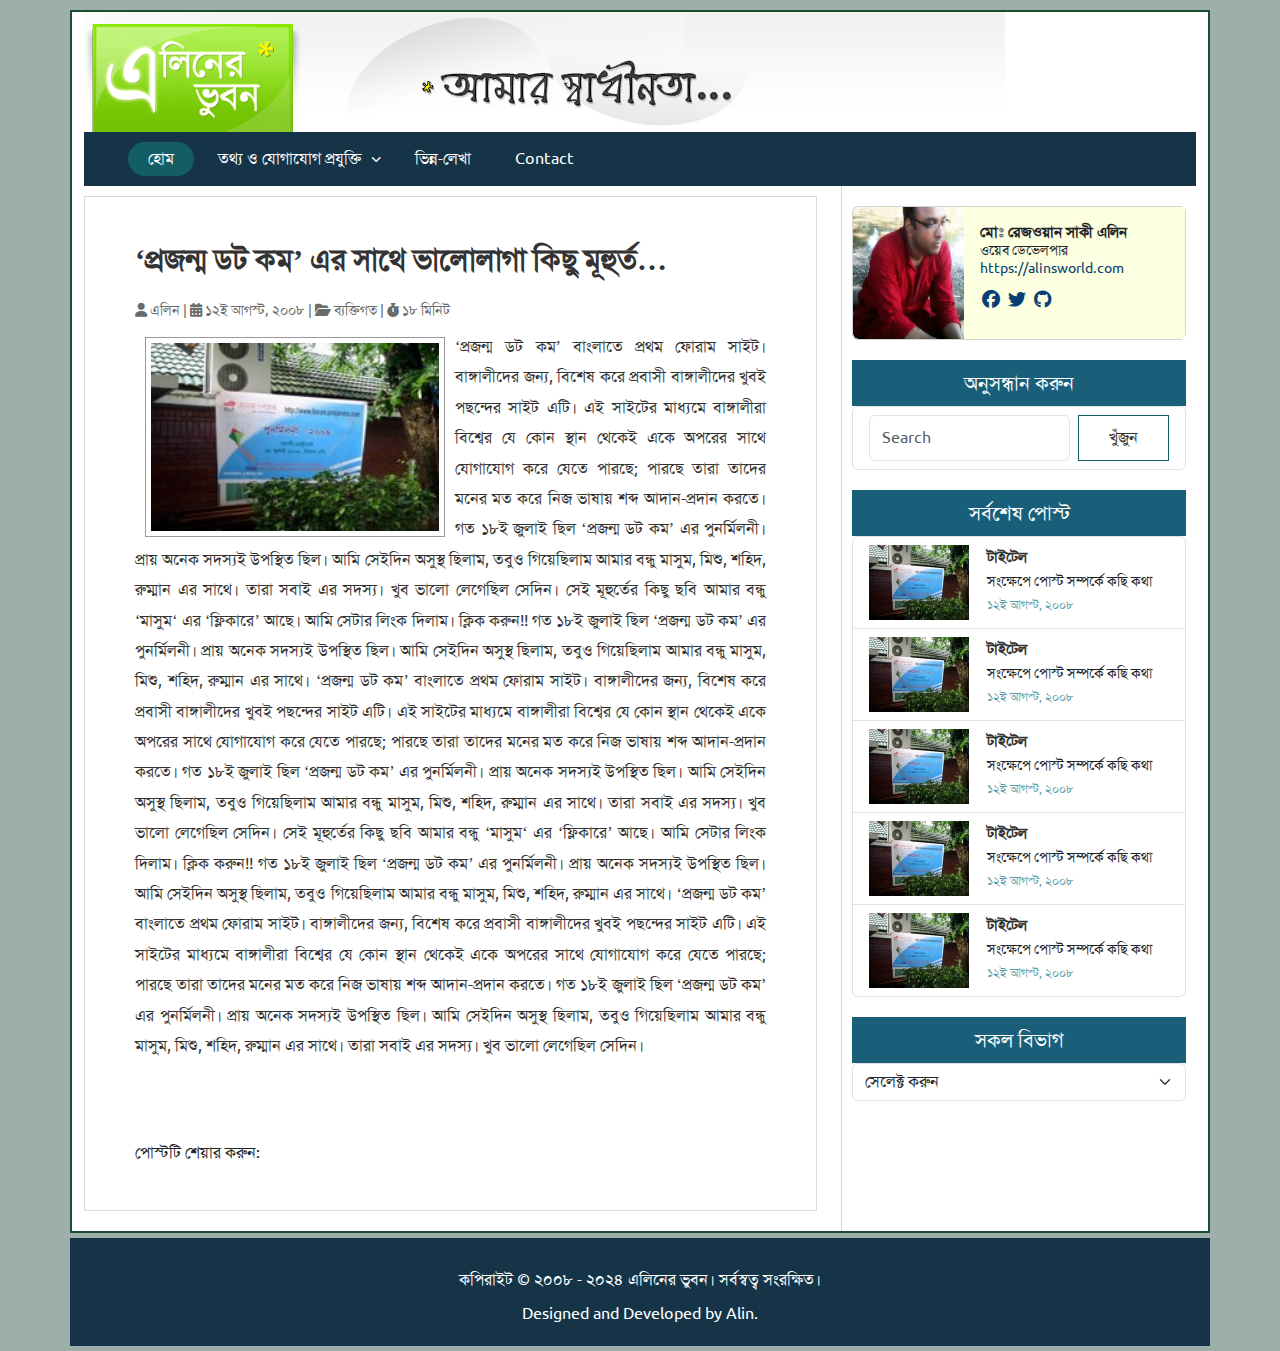
==== single_post.html @ 88b896e2 "modify read me file" ====
<!DOCTYPE html>
<html lang="en">

<head>
    <meta charset="UTF-8">
    <meta name="viewport" content="width=device-width, initial-scale=1.0">
    <!-- Meta Tag SEO -->
    <meta content=', Alinervubon Blog, HTML Template' name='keywords' />
    <meta name="description" content="Alinervubon Blog | Bootstrap HTML Template">
    <!-- fontawesome-free-6.5.2-web -->
    <link rel="stylesheet" href="assets/css/fontawesome.min.css">
    <!-- icommon for icon -->
    <link rel="stylesheet" href="assets/icomoon/style.css">
    <!-- Bootstrap v5.3.3 -->
    <link rel="stylesheet" href="assets/css/bootstrap.min.css">
    <!-- Style CSS -->
    <link rel="stylesheet" href="assets/css/style.css">
    <!-- favicon -->
    <link rel="shortcut icon" href="assets/images/banner_fabicon/favicon_blog/favicon.ico">
    <!-- <link rel="icon" type="image/gif" href="assets/images/banner_fabicon/favicon_blog/animated_favicon1.gif"> -->
    <!-- Title -->
    <title>Alinervubon Blog | HTML Template</title>

    <!-- Bootstrap Template Name : Alinervubon Blog
    Template Designer : Md. Rezwan Saki Alin
    Designer URL : http://www.alinsworld.com -->
</head>

<body>

    <!-- Go to top -->
    <div class="scroll-top-wrapper">
        <img src="assets/images/up.png" alt="go_to_up">
    </div>
    <!-- /Go to top -->

    <!-- full site container excluding footer part start here -->
    <div id="page" class="container">

        <!-- top area start here -->
        <div class="top-area">
            <div class="container">
                <div class="row">
                    <div class="col-xl-12">
                        <div class="banner">
                            <img src="assets/images/banner_fabicon/banner.png" alt="Alinervubon-blog-banner">
                        </div>
                    </div>
                </div>
            </div>
        </div>
        <!-- top area end here -->

        <!-- header area start here -->
        <header class="header-area">
            <div class="container">
                <div class="row">
                    <div class="col-xl-12">

                        <!-- navigation menu bar start here -->
                        <div class="site-navbar" role="banner">

                            <!-- Mobile Sidebar Menu Display Start Here -->
                            <div class="site-mobile-menu">
                                <div class="site-mobile-menu-header">
                                    <div class="site-mobile-menu-close mt-3">
                                        <!-- <span class="icon-close2 js-menu-toggle"></span> -->
                                        <span class="js-menu-toggle">
                                            <i class="fa-solid fa-xmark"></i>
                                        </span>
                                    </div>
                                </div>
                                <div class="site-mobile-menu-body"></div>
                            </div>
                            <!-- Mobile Sidebar Menu Display End Here -->

                            <div class="site-navbar" role="banner">
                                <div class="container">
                                    <div class="row align-items-center">
                                        <!-- Navigation Menu Start Here -->
                                        <div class="col-12 col-md-10 d-none d-xl-block">
                                            <nav class="site-navigation position-relative text-left" role="navigation">
                                                <ul class="site-menu js-clone-nav mr-auto d-none d-lg-block">
                                                    <li class="active"><a href="index.html"><span>হোম</span></a></li>
                                                    <li class="has-children">
                                                        <a href="about.html"><span>তথ্য ও যোগাযোগ প্রযুক্তি</span></a>
                                                        <ul class="dropdown arrow-top">
                                                            <li><a href="#">Menu One</a></li>
                                                            <li><a href="#">Menu Two</a></li>
                                                            <li class="has-children">
                                                                <a href="#">Dropdown</a>
                                                                <ul class="dropdown">
                                                                    <li><a href="#">Menu One</a></li>
                                                                    <li><a href="#">Menu Two</a></li>
                                                                    <li><a href="#">Menu Three</a></li>
                                                                    <li><a href="#">Menu Four</a></li>
                                                                </ul>
                                                            </li>
                                                        </ul>
                                                    </li>
                                                    <li><a href="about.html"><span>ভিন্ন-লেখা</span></a></li>
                                                    <li><a href="contact.html"><span>Contact</span></a></li>
                                                </ul>
                                            </nav>
                                        </div>
                                        <!-- Navigation Menu End Here -->

                                        <!-- Mobile Menu Button Start Here -->
                                        <div class="d-inline-block d-xl-none ml-md-0 mr-auto py-3"
                                            style="position: relative; top: 3px;">
                                            <a href="#" class="site-menu-toggle js-menu-toggle text-white">
                                                <!-- <span class="icon-menu h3"></span> -->
                                                <span class="h3">
                                                    <i class="fa-solid fa-bars"></i>
                                                </span>
                                            </a>
                                        </div>
                                        <!-- Mobile Menu Button End Here -->
                                    </div>
                                </div>
                            </div>

                        </div>
                        <!-- navigation menu bar end here -->

                    </div>
                </div>
            </div>
        </header>
        <!-- header area end here -->

        <!-- body part start here -->
        <div class="body-part">
            <div class="container">
                <div class="row">
                    <!-- left side start here -->
                    <div class="col-12 col-sm-12 col-md-8 col-xl-8">
                        <!-- post part start here -->
                        <div class="post-wrapper">

                            <!-- single post start here -->
                            <div class="single-post">

                                <div class="post-title">
                                    <a href="#">‘প্রজন্ম ডট কম’ এর সাথে ভালোলাগা কিছু মূহুর্ত…</a>
                                </div>
                                <div class="post-info">
                                    <i class="fa-solid fa-user"></i> এলিন | <i class="fa-solid fa-calendar-days"></i>
                                    ১২ই আগস্ট, ২০০৮ | <i class="fa-solid fa-folder-open"></i> ব্যক্তিগত | <i
                                        class="fa-solid fa-stopwatch"></i> ১৮ মিনিট
                                </div>
                                <div class="post-feature-image">
                                    <img class="img-fluid" src="assets/images/post_feature_image/post_feature_image.jpg"
                                        alt="">
                                </div>
                                <div class="post-description">
                                    ‘প্রজন্ম ডট কম’ বাংলাতে প্রথম ফোরাম সাইট। বাঙ্গালীদের জন্য, বিশেষ করে প্রবাসী
                                    বাঙ্গালীদের খুবই পছন্দের সাইট এটি। এই সাইটের মাধ্যমে বাঙ্গালীরা বিশ্বের যে কোন স্থান
                                    থেকেই একে অপরের সাথে যোগাযোগ করে যেতে পারছে; পারছে তারা তাদের মনের মত করে নিজ ভাষায়
                                    শব্দ আদান-প্রদান করতে।
                                    গত ১৮ই জুলাই ছিল ‘প্রজন্ম ডট কম’ এর পুনর্মিলনী। প্রায় অনেক সদস্যই উপস্থিত ছিল। আমি
                                    সেইদিন অসুস্থ ছিলাম, তবুও গিয়েছিলাম আমার বন্ধু মাসুম, মিশু, শহিদ, রুম্মান এর সাথে।
                                    তারা সবাই এর সদস্য। খুব ভালো লেগেছিল সেদিন।
                                    সেই মূহুর্তের কিছু ছবি আমার বন্ধু ‘মাসুম‘ এর ‘ফ্লিকারে’ আছে। আমি সেটার লিংক দিলাম।
                                    ক্লিক করুন!!

                                    গত ১৮ই জুলাই ছিল ‘প্রজন্ম ডট কম’ এর পুনর্মিলনী। প্রায় অনেক সদস্যই উপস্থিত ছিল। আমি
                                    সেইদিন অসুস্থ ছিলাম, তবুও গিয়েছিলাম আমার বন্ধু মাসুম, মিশু, শহিদ, রুম্মান এর সাথে।

                                    ‘প্রজন্ম ডট কম’ বাংলাতে প্রথম ফোরাম সাইট। বাঙ্গালীদের জন্য, বিশেষ করে প্রবাসী
                                    বাঙ্গালীদের খুবই পছন্দের সাইট এটি। এই সাইটের মাধ্যমে বাঙ্গালীরা বিশ্বের যে কোন স্থান
                                    থেকেই একে অপরের সাথে যোগাযোগ করে যেতে পারছে; পারছে তারা তাদের মনের মত করে নিজ ভাষায়
                                    শব্দ আদান-প্রদান করতে।
                                    গত ১৮ই জুলাই ছিল ‘প্রজন্ম ডট কম’ এর পুনর্মিলনী। প্রায় অনেক সদস্যই উপস্থিত ছিল। আমি
                                    সেইদিন অসুস্থ ছিলাম, তবুও গিয়েছিলাম আমার বন্ধু মাসুম, মিশু, শহিদ, রুম্মান এর সাথে।
                                    তারা সবাই এর সদস্য। খুব ভালো লেগেছিল সেদিন।
                                    সেই মূহুর্তের কিছু ছবি আমার বন্ধু ‘মাসুম‘ এর ‘ফ্লিকারে’ আছে। আমি সেটার লিংক দিলাম।
                                    ক্লিক করুন!!

                                    গত ১৮ই জুলাই ছিল ‘প্রজন্ম ডট কম’ এর পুনর্মিলনী। প্রায় অনেক সদস্যই উপস্থিত ছিল। আমি
                                    সেইদিন অসুস্থ ছিলাম, তবুও গিয়েছিলাম আমার বন্ধু মাসুম, মিশু, শহিদ, রুম্মান এর সাথে।

                                    ‘প্রজন্ম ডট কম’ বাংলাতে প্রথম ফোরাম সাইট। বাঙ্গালীদের জন্য, বিশেষ করে প্রবাসী
                                    বাঙ্গালীদের খুবই পছন্দের সাইট এটি। এই সাইটের মাধ্যমে বাঙ্গালীরা বিশ্বের যে কোন স্থান
                                    থেকেই একে অপরের সাথে যোগাযোগ করে যেতে পারছে; পারছে তারা তাদের মনের মত করে নিজ ভাষায়
                                    শব্দ আদান-প্রদান করতে।
                                    গত ১৮ই জুলাই ছিল ‘প্রজন্ম ডট কম’ এর পুনর্মিলনী। প্রায় অনেক সদস্যই উপস্থিত ছিল। আমি
                                    সেইদিন অসুস্থ ছিলাম, তবুও গিয়েছিলাম আমার বন্ধু মাসুম, মিশু, শহিদ, রুম্মান এর সাথে।
                                    তারা সবাই এর সদস্য। খুব ভালো লেগেছিল সেদিন।
                                </div>

                                <div class="post-share">
                                    <div>পোস্টটি শেয়ার করুন:</div>
                                </div>


                            </div>
                            <!-- single post end here -->

                        </div>
                        <!-- post part end here -->
                    </div>
                    <!-- left side end here -->

                    <!-- right side start here -->
                    <div class="d-none d-sm-none d-md-block col-xl-4 col-sm-4">
                        <!-- right sidebar part start here -->
                        <div class="right-sidebar-wrapper">
                            <!-- Profile Card - single widget start here -->
                            <div class="widget-wrapper">
                                <div class="card mb-3" style="max-width: 540px;">
                                    <div class="row g-0">
                                        <div class="col-md-4">
                                            <img src="assets/images/Alin.jpg"
                                                class="img-fluid rounded-start profile-card-image" alt="profile-card">
                                        </div>
                                        <div class="col-md-8">
                                            <div class="card-body profile-card-body">
                                                <h5 class="card-title profile-card-title">মোঃ রেজওয়ান সাকী এলিন</h5>
                                                <div class="card-text profile-card-desc">ওয়েব ডেভেলপার <br>
                                                    <a href="https://alinsworld.com/">https://alinsworld.com</a>
                                                </div>
                                                <div class="profile-card-social-icons">
                                                    <a href="https://www.facebook.com/rezwan.alin/"><i
                                                            class="fa-brands fa-facebook"></i></a>
                                                    <a href="https://twitter.com/rezwansaki"><i
                                                            class="fa-brands fa-twitter"></i></a>
                                                    <a href="https://github.com/rezwansaki"><i
                                                            class="fa-brands fa-github"></i></a>
                                                </div>
                                            </div>
                                        </div>
                                    </div>
                                </div>
                            </div>
                            <!-- Profile Card - single widget end here -->

                            <!-- Search - single widget start here -->
                            <div class="widget-wrapper">
                                <div class="widget-title">অনুসন্ধান করুন</div>
                                <ol class="list-group">
                                    <!-- single widget last post start here -->
                                    <li class="list-group-item d-flex justify-content-between align-items-start">
                                        <form class="d-flex">
                                            <input class="form-control me-2" type="search" placeholder="Search"
                                                aria-label="Search">
                                            <button class="search-button btn btn-outline-success"
                                                type="submit">খুঁজুন</button>
                                        </form>
                                    </li>
                                    <!-- single widget last post end here -->
                                </ol>
                            </div>
                            <!-- Search - single widget end here -->

                            <!-- single widget start here -->
                            <div class="widget-wrapper">
                                <div class="widget-title">সর্বশেষ পোস্ট</div>
                                <ol class="list-group">
                                    <!-- single widget last post start here -->
                                    <li class="list-group-item d-flex justify-content-between align-items-start">
                                        <div class="widget-post-image">
                                            <img src="/assets/images/post_feature_image/post_feature_image.jpg"
                                                width="80px">
                                        </div>
                                        <div class="ms-2 me-auto">
                                            <div class="widget-post-title"><a href="#">টাইটেল</a></div>
                                            <div class="widget-post-summary">সংক্ষেপে পোস্ট সম্পর্কে কছি কথা</div>
                                            <div class="widget-post-date">১২ই আগস্ট, ২০০৮</div>
                                        </div>
                                    </li>
                                    <!-- single widget last post end here -->

                                    <!-- single widget last post start here -->
                                    <li class="list-group-item d-flex justify-content-between align-items-start">
                                        <div class="widget-post-image">
                                            <img src="/assets/images/post_feature_image/post_feature_image.jpg"
                                                width="80px">
                                        </div>
                                        <div class="ms-2 me-auto">
                                            <div class="widget-post-title"><a href="#">টাইটেল</a></div>
                                            <div class="widget-post-summary">সংক্ষেপে পোস্ট সম্পর্কে কছি কথা</div>
                                            <div class="widget-post-date">১২ই আগস্ট, ২০০৮</div>
                                        </div>
                                    </li>
                                    <!-- single widget last post end here -->

                                    <!-- single widget last post start here -->
                                    <li class="list-group-item d-flex justify-content-between align-items-start">
                                        <div class="widget-post-image">
                                            <img src="/assets/images/post_feature_image/post_feature_image.jpg"
                                                width="80px">
                                        </div>
                                        <div class="ms-2 me-auto">
                                            <div class="widget-post-title"><a href="#">টাইটেল</a></div>
                                            <div class="widget-post-summary">সংক্ষেপে পোস্ট সম্পর্কে কছি কথা</div>
                                            <div class="widget-post-date">১২ই আগস্ট, ২০০৮</div>
                                        </div>
                                    </li>
                                    <!-- single widget last post end here -->

                                    <!-- single widget last post start here -->
                                    <li class="list-group-item d-flex justify-content-between align-items-start">
                                        <div class="widget-post-image">
                                            <img src="/assets/images/post_feature_image/post_feature_image.jpg"
                                                width="80px">
                                        </div>
                                        <div class="ms-2 me-auto">
                                            <div class="widget-post-title"><a href="#">টাইটেল</a></div>
                                            <div class="widget-post-summary">সংক্ষেপে পোস্ট সম্পর্কে কছি কথা</div>
                                            <div class="widget-post-date">১২ই আগস্ট, ২০০৮</div>
                                        </div>
                                    </li>
                                    <!-- single widget last post end here -->

                                    <!-- single widget last post start here -->
                                    <li class="list-group-item d-flex justify-content-between align-items-start">
                                        <div class="widget-post-image">
                                            <img src="/assets/images/post_feature_image/post_feature_image.jpg"
                                                width="80px">
                                        </div>
                                        <div class="ms-2 me-auto">
                                            <div class="widget-post-title"><a href="#">টাইটেল</a></div>
                                            <div class="widget-post-summary">সংক্ষেপে পোস্ট সম্পর্কে কছি কথা</div>
                                            <div class="widget-post-date">১২ই আগস্ট, ২০০৮</div>
                                        </div>
                                    </li>
                                    <!-- single widget last post end here -->

                                </ol>
                            </div>
                            <!-- single widget end here -->

                            <!-- single widget start here -->
                            <div class="widget-wrapper">
                                <div class="widget-title">সকল বিভাগ</div>
                                <ol class="list-group">
                                    <select class="form-select" aria-label="Default select example">
                                        <option selected>সেলেক্ট করুন</option>
                                        <option value="1">ব্যক্তিগত</option>
                                        <option value="2">কম্পিউটার</option>
                                        <option value="3">অন্যান্য</option>
                                    </select>
                                </ol>
                            </div>
                            <!-- single widget end here -->
                        </div>
                        <!-- right sidebar part end here -->
                    </div>
                    <!-- right side end here -->
                </div>
            </div>
        </div>
        <!-- body part end here -->

    </div>
    <!-- full site container excluding footer part end here -->


    <!-- footer area start here -->
    <footer>
        <div class="container footer-area">
            <div class="row">
                <div class="col-12 col-xl-12">
                    <div class="copyright-info">
                        কপিরাইট © ২০০৮ - ২০২৪ এলিনের ভুবন। সর্বস্বত্ব সংরক্ষিত।
                    </div>
                    <div class="developer-info">
                        Designed and Developed by Alin.
                    </div>
                </div>
            </div>
        </div>
    </footer>
    <!-- footer area end here -->




    <!-- ================================= JS ================================== -->

    <!-- jquery-1.12.4.min.js - best and stable version -->
    <!-- <script src="assets/js/jquery.min.js"></script> -->
    <script src="assets/js/jquery-3.3.1.min.js"></script>
    <!-- Popper JS -->
    <script src="assets/js/popper.min.js"></script>
    <!-- Bootstrap v5.3.3 (mobile sidebar menu not work properly)-->
    <!-- <script src="assets/js/bootstrap.min.js"></script> -->
    <!-- Bootstrap v4.3 -->
    <script src="assets/js/bootstrap.min.js"></script>
    <!-- JQuery Sticky for Sidebar Menu -->
    <script src="assets/js/jquery.sticky.js"></script>
    <!-- Main JS -->
    <script src="assets/js/main.js"></script>
</body>

</html>
---- assets/icomoon/style.css ----
@font-face {
  font-family: 'icomoon';
  src:  url('fonts/icomoon.eot?10si43');
  src:  url('fonts/icomoon.eot?10si43#iefix') format('embedded-opentype'),
    url('fonts/icomoon.ttf?10si43') format('truetype'),
    url('fonts/icomoon.woff?10si43') format('woff'),
    url('fonts/icomoon.svg?10si43#icomoon') format('svg');
  font-weight: normal;
  font-style: normal;
}

[class^="icon-"], [class*=" icon-"] {
  /* use !important to prevent issues with browser extensions that change fonts */
  font-family: 'icomoon' !important;
  speak: none;
  font-style: normal;
  font-weight: normal;
  font-variant: normal;
  text-transform: none;
  line-height: 1;

  /* Better Font Rendering =========== */
  -webkit-font-smoothing: antialiased;
  -moz-osx-font-smoothing: grayscale;
}

.icon-asterisk:before {
  content: "\f069";
}
.icon-plus:before {
  content: "\f067";
}
.icon-question:before {
  content: "\f128";
}
.icon-minus:before {
  content: "\f068";
}
.icon-glass:before {
  content: "\f000";
}
.icon-music:before {
  content: "\f001";
}
.icon-search:before {
  content: "\f002";
}
.icon-envelope-o:before {
  content: "\f003";
}
.icon-heart:before {
  content: "\f004";
}
.icon-star:before {
  content: "\f005";
}
.icon-star-o:before {
  content: "\f006";
}
.icon-user:before {
  content: "\f007";
}
.icon-film:before {
  content: "\f008";
}
.icon-th-large:before {
  content: "\f009";
}
.icon-th:before {
  content: "\f00a";
}
.icon-th-list:before {
  content: "\f00b";
}
.icon-check:before {
  content: "\f00c";
}
.icon-close:before {
  content: "\f00d";
}
.icon-remove:before {
  content: "\f00d";
}
.icon-times:before {
  content: "\f00d";
}
.icon-search-plus:before {
  content: "\f00e";
}
.icon-search-minus:before {
  content: "\f010";
}
.icon-power-off:before {
  content: "\f011";
}
.icon-signal:before {
  content: "\f012";
}
.icon-cog:before {
  content: "\f013";
}
.icon-gear:before {
  content: "\f013";
}
.icon-trash-o:before {
  content: "\f014";
}
.icon-home:before {
  content: "\f015";
}
.icon-file-o:before {
  content: "\f016";
}
.icon-clock-o:before {
  content: "\f017";
}
.icon-road:before {
  content: "\f018";
}
.icon-download:before {
  content: "\f019";
}
.icon-arrow-circle-o-down:before {
  content: "\f01a";
}
.icon-arrow-circle-o-up:before {
  content: "\f01b";
}
.icon-inbox:before {
  content: "\f01c";
}
.icon-play-circle-o:before {
  content: "\f01d";
}
.icon-repeat:before {
  content: "\f01e";
}
.icon-rotate-right:before {
  content: "\f01e";
}
.icon-refresh:before {
  content: "\f021";
}
.icon-list-alt:before {
  content: "\f022";
}
.icon-lock:before {
  content: "\f023";
}
.icon-flag:before {
  content: "\f024";
}
.icon-headphones:before {
  content: "\f025";
}
.icon-volume-off:before {
  content: "\f026";
}
.icon-volume-down:before {
  content: "\f027";
}
.icon-volume-up:before {
  content: "\f028";
}
.icon-qrcode:before {
  content: "\f029";
}
.icon-barcode:before {
  content: "\f02a";
}
.icon-tag:before {
  content: "\f02b";
}
.icon-tags:before {
  content: "\f02c";
}
.icon-book:before {
  content: "\f02d";
}
.icon-bookmark:before {
  content: "\f02e";
}
.icon-print:before {
  content: "\f02f";
}
.icon-camera:before {
  content: "\f030";
}
.icon-font:before {
  content: "\f031";
}
.icon-bold:before {
  content: "\f032";
}
.icon-italic:before {
  content: "\f033";
}
.icon-text-height:before {
  content: "\f034";
}
.icon-text-width:before {
  content: "\f035";
}
.icon-align-left:before {
  content: "\f036";
}
.icon-align-center:before {
  content: "\f037";
}
.icon-align-right:before {
  content: "\f038";
}
.icon-align-justify:before {
  content: "\f039";
}
.icon-list:before {
  content: "\f03a";
}
.icon-dedent:before {
  content: "\f03b";
}
.icon-outdent:before {
  content: "\f03b";
}
.icon-indent:before {
  content: "\f03c";
}
.icon-video-camera:before {
  content: "\f03d";
}
.icon-image:before {
  content: "\f03e";
}
.icon-photo:before {
  content: "\f03e";
}
.icon-picture-o:before {
  content: "\f03e";
}
.icon-pencil:before {
  content: "\f040";
}
.icon-map-marker:before {
  content: "\f041";
}
.icon-adjust:before {
  content: "\f042";
}
.icon-tint:before {
  content: "\f043";
}
.icon-edit:before {
  content: "\f044";
}
.icon-pencil-square-o:before {
  content: "\f044";
}
.icon-share-square-o:before {
  content: "\f045";
}
.icon-check-square-o:before {
  content: "\f046";
}
.icon-arrows:before {
  content: "\f047";
}
.icon-step-backward:before {
  content: "\f048";
}
.icon-fast-backward:before {
  content: "\f049";
}
.icon-backward:before {
  content: "\f04a";
}
.icon-play:before {
  content: "\f04b";
}
.icon-pause:before {
  content: "\f04c";
}
.icon-stop:before {
  content: "\f04d";
}
.icon-forward:before {
  content: "\f04e";
}
.icon-fast-forward:before {
  content: "\f050";
}
.icon-step-forward:before {
  content: "\f051";
}
.icon-eject:before {
  content: "\f052";
}
.icon-chevron-left:before {
  content: "\f053";
}
.icon-chevron-right:before {
  content: "\f054";
}
.icon-plus-circle:before {
  content: "\f055";
}
.icon-minus-circle:before {
  content: "\f056";
}
.icon-times-circle:before {
  content: "\f057";
}
.icon-check-circle:before {
  content: "\f058";
}
.icon-question-circle:before {
  content: "\f059";
}
.icon-info-circle:before {
  content: "\f05a";
}
.icon-crosshairs:before {
  content: "\f05b";
}
.icon-times-circle-o:before {
  content: "\f05c";
}
.icon-check-circle-o:before {
  content: "\f05d";
}
.icon-ban:before {
  content: "\f05e";
}
.icon-arrow-left:before {
  content: "\f060";
}
.icon-arrow-right:before {
  content: "\f061";
}
.icon-arrow-up:before {
  content: "\f062";
}
.icon-arrow-down:before {
  content: "\f063";
}
.icon-mail-forward:before {
  content: "\f064";
}
.icon-share:before {
  content: "\f064";
}
.icon-expand:before {
  content: "\f065";
}
.icon-compress:before {
  content: "\f066";
}
.icon-exclamation-circle:before {
  content: "\f06a";
}
.icon-gift:before {
  content: "\f06b";
}
.icon-leaf:before {
  content: "\f06c";
}
.icon-fire:before {
  content: "\f06d";
}
.icon-eye:before {
  content: "\f06e";
}
.icon-eye-slash:before {
  content: "\f070";
}
.icon-exclamation-triangle:before {
  content: "\f071";
}
.icon-warning:before {
  content: "\f071";
}
.icon-plane:before {
  content: "\f072";
}
.icon-calendar:before {
  content: "\f073";
}
.icon-random:before {
  content: "\f074";
}
.icon-comment:before {
  content: "\f075";
}
.icon-magnet:before {
  content: "\f076";
}
.icon-chevron-up:before {
  content: "\f077";
}
.icon-chevron-down:before {
  content: "\f078";
}
.icon-retweet:before {
  content: "\f079";
}
.icon-shopping-cart:before {
  content: "\f07a";
}
.icon-folder:before {
  content: "\f07b";
}
.icon-folder-open:before {
  content: "\f07c";
}
.icon-arrows-v:before {
  content: "\f07d";
}
.icon-arrows-h:before {
  content: "\f07e";
}
.icon-bar-chart:before {
  content: "\f080";
}
.icon-bar-chart-o:before {
  content: "\f080";
}
.icon-twitter-square:before {
  content: "\f081";
}
.icon-facebook-square:before {
  content: "\f082";
}
.icon-camera-retro:before {
  content: "\f083";
}
.icon-key:before {
  content: "\f084";
}
.icon-cogs:before {
  content: "\f085";
}
.icon-gears:before {
  content: "\f085";
}
.icon-comments:before {
  content: "\f086";
}
.icon-thumbs-o-up:before {
  content: "\f087";
}
.icon-thumbs-o-down:before {
  content: "\f088";
}
.icon-star-half:before {
  content: "\f089";
}
.icon-heart-o:before {
  content: "\f08a";
}
.icon-sign-out:before {
  content: "\f08b";
}
.icon-linkedin-square:before {
  content: "\f08c";
}
.icon-thumb-tack:before {
  content: "\f08d";
}
.icon-external-link:before {
  content: "\f08e";
}
.icon-sign-in:before {
  content: "\f090";
}
.icon-trophy:before {
  content: "\f091";
}
.icon-github-square:before {
  content: "\f092";
}
.icon-upload:before {
  content: "\f093";
}
.icon-lemon-o:before {
  content: "\f094";
}
.icon-phone:before {
  content: "\f095";
}
.icon-square-o:before {
  content: "\f096";
}
.icon-bookmark-o:before {
  content: "\f097";
}
.icon-phone-square:before {
  content: "\f098";
}
.icon-twitter:before {
  content: "\f099";
}
.icon-facebook:before {
  content: "\f09a";
}
.icon-facebook-f:before {
  content: "\f09a";
}
.icon-github:before {
  content: "\f09b";
}
.icon-unlock:before {
  content: "\f09c";
}
.icon-credit-card:before {
  content: "\f09d";
}
.icon-feed:before {
  content: "\f09e";
}
.icon-rss:before {
  content: "\f09e";
}
.icon-hdd-o:before {
  content: "\f0a0";
}
.icon-bullhorn:before {
  content: "\f0a1";
}
.icon-bell-o:before {
  content: "\f0a2";
}
.icon-certificate:before {
  content: "\f0a3";
}
.icon-hand-o-right:before {
  content: "\f0a4";
}
.icon-hand-o-left:before {
  content: "\f0a5";
}
.icon-hand-o-up:before {
  content: "\f0a6";
}
.icon-hand-o-down:before {
  content: "\f0a7";
}
.icon-arrow-circle-left:before {
  content: "\f0a8";
}
.icon-arrow-circle-right:before {
  content: "\f0a9";
}
.icon-arrow-circle-up:before {
  content: "\f0aa";
}
.icon-arrow-circle-down:before {
  content: "\f0ab";
}
.icon-globe:before {
  content: "\f0ac";
}
.icon-wrench:before {
  content: "\f0ad";
}
.icon-tasks:before {
  content: "\f0ae";
}
.icon-filter:before {
  content: "\f0b0";
}
.icon-briefcase:before {
  content: "\f0b1";
}
.icon-arrows-alt:before {
  content: "\f0b2";
}
.icon-group:before {
  content: "\f0c0";
}
.icon-users:before {
  content: "\f0c0";
}
.icon-chain:before {
  content: "\f0c1";
}
.icon-link:before {
  content: "\f0c1";
}
.icon-cloud:before {
  content: "\f0c2";
}
.icon-flask:before {
  content: "\f0c3";
}
.icon-cut:before {
  content: "\f0c4";
}
.icon-scissors:before {
  content: "\f0c4";
}
.icon-copy:before {
  content: "\f0c5";
}
.icon-files-o:before {
  content: "\f0c5";
}
.icon-paperclip:before {
  content: "\f0c6";
}
.icon-floppy-o:before {
  content: "\f0c7";
}
.icon-save:before {
  content: "\f0c7";
}
.icon-square:before {
  content: "\f0c8";
}
.icon-bars:before {
  content: "\f0c9";
}
.icon-navicon:before {
  content: "\f0c9";
}
.icon-reorder:before {
  content: "\f0c9";
}
.icon-list-ul:before {
  content: "\f0ca";
}
.icon-list-ol:before {
  content: "\f0cb";
}
.icon-strikethrough:before {
  content: "\f0cc";
}
.icon-underline:before {
  content: "\f0cd";
}
.icon-table:before {
  content: "\f0ce";
}
.icon-magic:before {
  content: "\f0d0";
}
.icon-truck:before {
  content: "\f0d1";
}
.icon-pinterest:before {
  content: "\f0d2";
}
.icon-pinterest-square:before {
  content: "\f0d3";
}
.icon-google-plus-square:before {
  content: "\f0d4";
}
.icon-google-plus:before {
  content: "\f0d5";
}
.icon-money:before {
  content: "\f0d6";
}
.icon-caret-down:before {
  content: "\f0d7";
}
.icon-caret-up:before {
  content: "\f0d8";
}
.icon-caret-left:before {
  content: "\f0d9";
}
.icon-caret-right:before {
  content: "\f0da";
}
.icon-columns:before {
  content: "\f0db";
}
.icon-sort:before {
  content: "\f0dc";
}
.icon-unsorted:before {
  content: "\f0dc";
}
.icon-sort-desc:before {
  content: "\f0dd";
}
.icon-sort-down:before {
  content: "\f0dd";
}
.icon-sort-asc:before {
  content: "\f0de";
}
.icon-sort-up:before {
  content: "\f0de";
}
.icon-envelope:before {
  content: "\f0e0";
}
.icon-linkedin:before {
  content: "\f0e1";
}
.icon-rotate-left:before {
  content: "\f0e2";
}
.icon-undo:before {
  content: "\f0e2";
}
.icon-gavel:before {
  content: "\f0e3";
}
.icon-legal:before {
  content: "\f0e3";
}
.icon-dashboard:before {
  content: "\f0e4";
}
.icon-tachometer:before {
  content: "\f0e4";
}
.icon-comment-o:before {
  content: "\f0e5";
}
.icon-comments-o:before {
  content: "\f0e6";
}
.icon-bolt:before {
  content: "\f0e7";
}
.icon-flash:before {
  content: "\f0e7";
}
.icon-sitemap:before {
  content: "\f0e8";
}
.icon-umbrella:before {
  content: "\f0e9";
}
.icon-clipboard:before {
  content: "\f0ea";
}
.icon-paste:before {
  content: "\f0ea";
}
.icon-lightbulb-o:before {
  content: "\f0eb";
}
.icon-exchange:before {
  content: "\f0ec";
}
.icon-cloud-download:before {
  content: "\f0ed";
}
.icon-cloud-upload:before {
  content: "\f0ee";
}
.icon-user-md:before {
  content: "\f0f0";
}
.icon-stethoscope:before {
  content: "\f0f1";
}
.icon-suitcase:before {
  content: "\f0f2";
}
.icon-bell:before {
  content: "\f0f3";
}
.icon-coffee:before {
  content: "\f0f4";
}
.icon-cutlery:before {
  content: "\f0f5";
}
.icon-file-text-o:before {
  content: "\f0f6";
}
.icon-building-o:before {
  content: "\f0f7";
}
.icon-hospital-o:before {
  content: "\f0f8";
}
.icon-ambulance:before {
  content: "\f0f9";
}
.icon-medkit:before {
  content: "\f0fa";
}
.icon-fighter-jet:before {
  content: "\f0fb";
}
.icon-beer:before {
  content: "\f0fc";
}
.icon-h-square:before {
  content: "\f0fd";
}
.icon-plus-square:before {
  content: "\f0fe";
}
.icon-angle-double-left:before {
  content: "\f100";
}
.icon-angle-double-right:before {
  content: "\f101";
}
.icon-angle-double-up:before {
  content: "\f102";
}
.icon-angle-double-down:before {
  content: "\f103";
}
.icon-angle-left:before {
  content: "\f104";
}
.icon-angle-right:before {
  content: "\f105";
}
.icon-angle-up:before {
  content: "\f106";
}
.icon-angle-down:before {
  content: "\f107";
}
.icon-desktop:before {
  content: "\f108";
}
.icon-laptop:before {
  content: "\f109";
}
.icon-tablet:before {
  content: "\f10a";
}
.icon-mobile:before {
  content: "\f10b";
}
.icon-mobile-phone:before {
  content: "\f10b";
}
.icon-circle-o:before {
  content: "\f10c";
}
.icon-quote-left:before {
  content: "\f10d";
}
.icon-quote-right:before {
  content: "\f10e";
}
.icon-spinner:before {
  content: "\f110";
}
.icon-circle:before {
  content: "\f111";
}
.icon-mail-reply:before {
  content: "\f112";
}
.icon-reply:before {
  content: "\f112";
}
.icon-github-alt:before {
  content: "\f113";
}
.icon-folder-o:before {
  content: "\f114";
}
.icon-folder-open-o:before {
  content: "\f115";
}
.icon-smile-o:before {
  content: "\f118";
}
.icon-frown-o:before {
  content: "\f119";
}
.icon-meh-o:before {
  content: "\f11a";
}
.icon-gamepad:before {
  content: "\f11b";
}
.icon-keyboard-o:before {
  content: "\f11c";
}
.icon-flag-o:before {
  content: "\f11d";
}
.icon-flag-checkered:before {
  content: "\f11e";
}
.icon-terminal:before {
  content: "\f120";
}
.icon-code:before {
  content: "\f121";
}
.icon-mail-reply-all:before {
  content: "\f122";
}
.icon-reply-all:before {
  content: "\f122";
}
.icon-star-half-empty:before {
  content: "\f123";
}
.icon-star-half-full:before {
  content: "\f123";
}
.icon-star-half-o:before {
  content: "\f123";
}
.icon-location-arrow:before {
  content: "\f124";
}
.icon-crop:before {
  content: "\f125";
}
.icon-code-fork:before {
  content: "\f126";
}
.icon-chain-broken:before {
  content: "\f127";
}
.icon-unlink:before {
  content: "\f127";
}
.icon-info:before {
  content: "\f129";
}
.icon-exclamation:before {
  content: "\f12a";
}
.icon-superscript:before {
  content: "\f12b";
}
.icon-subscript:before {
  content: "\f12c";
}
.icon-eraser:before {
  content: "\f12d";
}
.icon-puzzle-piece:before {
  content: "\f12e";
}
.icon-microphone:before {
  content: "\f130";
}
.icon-microphone-slash:before {
  content: "\f131";
}
.icon-shield:before {
  content: "\f132";
}
.icon-calendar-o:before {
  content: "\f133";
}
.icon-fire-extinguisher:before {
  content: "\f134";
}
.icon-rocket:before {
  content: "\f135";
}
.icon-maxcdn:before {
  content: "\f136";
}
.icon-chevron-circle-left:before {
  content: "\f137";
}
.icon-chevron-circle-right:before {
  content: "\f138";
}
.icon-chevron-circle-up:before {
  content: "\f139";
}
.icon-chevron-circle-down:before {
  content: "\f13a";
}
.icon-html5:before {
  content: "\f13b";
}
.icon-css3:before {
  content: "\f13c";
}
.icon-anchor:before {
  content: "\f13d";
}
.icon-unlock-alt:before {
  content: "\f13e";
}
.icon-bullseye:before {
  content: "\f140";
}
.icon-ellipsis-h:before {
  content: "\f141";
}
.icon-ellipsis-v:before {
  content: "\f142";
}
.icon-rss-square:before {
  content: "\f143";
}
.icon-play-circle:before {
  content: "\f144";
}
.icon-ticket:before {
  content: "\f145";
}
.icon-minus-square:before {
  content: "\f146";
}
.icon-minus-square-o:before {
  content: "\f147";
}
.icon-level-up:before {
  content: "\f148";
}
.icon-level-down:before {
  content: "\f149";
}
.icon-check-square:before {
  content: "\f14a";
}
.icon-pencil-square:before {
  content: "\f14b";
}
.icon-external-link-square:before {
  content: "\f14c";
}
.icon-share-square:before {
  content: "\f14d";
}
.icon-compass:before {
  content: "\f14e";
}
.icon-caret-square-o-down:before {
  content: "\f150";
}
.icon-toggle-down:before {
  content: "\f150";
}
.icon-caret-square-o-up:before {
  content: "\f151";
}
.icon-toggle-up:before {
  content: "\f151";
}
.icon-caret-square-o-right:before {
  content: "\f152";
}
.icon-toggle-right:before {
  content: "\f152";
}
.icon-eur:before {
  content: "\f153";
}
.icon-euro:before {
  content: "\f153";
}
.icon-gbp:before {
  content: "\f154";
}
.icon-dollar:before {
  content: "\f155";
}
.icon-usd:before {
  content: "\f155";
}
.icon-inr:before {
  content: "\f156";
}
.icon-rupee:before {
  content: "\f156";
}
.icon-cny:before {
  content: "\f157";
}
.icon-jpy:before {
  content: "\f157";
}
.icon-rmb:before {
  content: "\f157";
}
.icon-yen:before {
  content: "\f157";
}
.icon-rouble:before {
  content: "\f158";
}
.icon-rub:before {
  content: "\f158";
}
.icon-ruble:before {
  content: "\f158";
}
.icon-krw:before {
  content: "\f159";
}
.icon-won:before {
  content: "\f159";
}
.icon-bitcoin:before {
  content: "\f15a";
}
.icon-btc:before {
  content: "\f15a";
}
.icon-file:before {
  content: "\f15b";
}
.icon-file-text:before {
  content: "\f15c";
}
.icon-sort-alpha-asc:before {
  content: "\f15d";
}
.icon-sort-alpha-desc:before {
  content: "\f15e";
}
.icon-sort-amount-asc:before {
  content: "\f160";
}
.icon-sort-amount-desc:before {
  content: "\f161";
}
.icon-sort-numeric-asc:before {
  content: "\f162";
}
.icon-sort-numeric-desc:before {
  content: "\f163";
}
.icon-thumbs-up:before {
  content: "\f164";
}
.icon-thumbs-down:before {
  content: "\f165";
}
.icon-youtube-square:before {
  content: "\f166";
}
.icon-youtube:before {
  content: "\f167";
}
.icon-xing:before {
  content: "\f168";
}
.icon-xing-square:before {
  content: "\f169";
}
.icon-youtube-play:before {
  content: "\f16a";
}
.icon-dropbox:before {
  content: "\f16b";
}
.icon-stack-overflow:before {
  content: "\f16c";
}
.icon-instagram:before {
  content: "\f16d";
}
.icon-flickr:before {
  content: "\f16e";
}
.icon-adn:before {
  content: "\f170";
}
.icon-bitbucket:before {
  content: "\f171";
}
.icon-bitbucket-square:before {
  content: "\f172";
}
.icon-tumblr:before {
  content: "\f173";
}
.icon-tumblr-square:before {
  content: "\f174";
}
.icon-long-arrow-down:before {
  content: "\f175";
}
.icon-long-arrow-up:before {
  content: "\f176";
}
.icon-long-arrow-left:before {
  content: "\f177";
}
.icon-long-arrow-right:before {
  content: "\f178";
}
.icon-apple:before {
  content: "\f179";
}
.icon-windows:before {
  content: "\f17a";
}
.icon-android:before {
  content: "\f17b";
}
.icon-linux:before {
  content: "\f17c";
}
.icon-dribbble:before {
  content: "\f17d";
}
.icon-skype:before {
  content: "\f17e";
}
.icon-foursquare:before {
  content: "\f180";
}
.icon-trello:before {
  content: "\f181";
}
.icon-female:before {
  content: "\f182";
}
.icon-male:before {
  content: "\f183";
}
.icon-gittip:before {
  content: "\f184";
}
.icon-gratipay:before {
  content: "\f184";
}
.icon-sun-o:before {
  content: "\f185";
}
.icon-moon-o:before {
  content: "\f186";
}
.icon-archive:before {
  content: "\f187";
}
.icon-bug:before {
  content: "\f188";
}
.icon-vk:before {
  content: "\f189";
}
.icon-weibo:before {
  content: "\f18a";
}
.icon-renren:before {
  content: "\f18b";
}
.icon-pagelines:before {
  content: "\f18c";
}
.icon-stack-exchange:before {
  content: "\f18d";
}
.icon-arrow-circle-o-right:before {
  content: "\f18e";
}
.icon-arrow-circle-o-left:before {
  content: "\f190";
}
.icon-caret-square-o-left:before {
  content: "\f191";
}
.icon-toggle-left:before {
  content: "\f191";
}
.icon-dot-circle-o:before {
  content: "\f192";
}
.icon-wheelchair:before {
  content: "\f193";
}
.icon-vimeo-square:before {
  content: "\f194";
}
.icon-try:before {
  content: "\f195";
}
.icon-turkish-lira:before {
  content: "\f195";
}
.icon-plus-square-o:before {
  content: "\f196";
}
.icon-space-shuttle:before {
  content: "\f197";
}
.icon-slack:before {
  content: "\f198";
}
.icon-envelope-square:before {
  content: "\f199";
}
.icon-wordpress:before {
  content: "\f19a";
}
.icon-openid:before {
  content: "\f19b";
}
.icon-bank:before {
  content: "\f19c";
}
.icon-institution:before {
  content: "\f19c";
}
.icon-university:before {
  content: "\f19c";
}
.icon-graduation-cap:before {
  content: "\f19d";
}
.icon-mortar-board:before {
  content: "\f19d";
}
.icon-yahoo:before {
  content: "\f19e";
}
.icon-google:before {
  content: "\f1a0";
}
.icon-reddit:before {
  content: "\f1a1";
}
.icon-reddit-square:before {
  content: "\f1a2";
}
.icon-stumbleupon-circle:before {
  content: "\f1a3";
}
.icon-stumbleupon:before {
  content: "\f1a4";
}
.icon-delicious:before {
  content: "\f1a5";
}
.icon-digg:before {
  content: "\f1a6";
}
.icon-pied-piper-pp:before {
  content: "\f1a7";
}
.icon-pied-piper-alt:before {
  content: "\f1a8";
}
.icon-drupal:before {
  content: "\f1a9";
}
.icon-joomla:before {
  content: "\f1aa";
}
.icon-language:before {
  content: "\f1ab";
}
.icon-fax:before {
  content: "\f1ac";
}
.icon-building:before {
  content: "\f1ad";
}
.icon-child:before {
  content: "\f1ae";
}
.icon-paw:before {
  content: "\f1b0";
}
.icon-spoon:before {
  content: "\f1b1";
}
.icon-cube:before {
  content: "\f1b2";
}
.icon-cubes:before {
  content: "\f1b3";
}
.icon-behance:before {
  content: "\f1b4";
}
.icon-behance-square:before {
  content: "\f1b5";
}
.icon-steam:before {
  content: "\f1b6";
}
.icon-steam-square:before {
  content: "\f1b7";
}
.icon-recycle:before {
  content: "\f1b8";
}
.icon-automobile:before {
  content: "\f1b9";
}
.icon-car:before {
  content: "\f1b9";
}
.icon-cab:before {
  content: "\f1ba";
}
.icon-taxi:before {
  content: "\f1ba";
}
.icon-tree:before {
  content: "\f1bb";
}
.icon-spotify:before {
  content: "\f1bc";
}
.icon-deviantart:before {
  content: "\f1bd";
}
.icon-soundcloud:before {
  content: "\f1be";
}
.icon-database:before {
  content: "\f1c0";
}
.icon-file-pdf-o:before {
  content: "\f1c1";
}
.icon-file-word-o:before {
  content: "\f1c2";
}
.icon-file-excel-o:before {
  content: "\f1c3";
}
.icon-file-powerpoint-o:before {
  content: "\f1c4";
}
.icon-file-image-o:before {
  content: "\f1c5";
}
.icon-file-photo-o:before {
  content: "\f1c5";
}
.icon-file-picture-o:before {
  content: "\f1c5";
}
.icon-file-archive-o:before {
  content: "\f1c6";
}
.icon-file-zip-o:before {
  content: "\f1c6";
}
.icon-file-audio-o:before {
  content: "\f1c7";
}
.icon-file-sound-o:before {
  content: "\f1c7";
}
.icon-file-movie-o:before {
  content: "\f1c8";
}
.icon-file-video-o:before {
  content: "\f1c8";
}
.icon-file-code-o:before {
  content: "\f1c9";
}
.icon-vine:before {
  content: "\f1ca";
}
.icon-codepen:before {
  content: "\f1cb";
}
.icon-jsfiddle:before {
  content: "\f1cc";
}
.icon-life-bouy:before {
  content: "\f1cd";
}
.icon-life-buoy:before {
  content: "\f1cd";
}
.icon-life-ring:before {
  content: "\f1cd";
}
.icon-life-saver:before {
  content: "\f1cd";
}
.icon-support:before {
  content: "\f1cd";
}
.icon-circle-o-notch:before {
  content: "\f1ce";
}
.icon-ra:before {
  content: "\f1d0";
}
.icon-rebel:before {
  content: "\f1d0";
}
.icon-resistance:before {
  content: "\f1d0";
}
.icon-empire:before {
  content: "\f1d1";
}
.icon-ge:before {
  content: "\f1d1";
}
.icon-git-square:before {
  content: "\f1d2";
}
.icon-git:before {
  content: "\f1d3";
}
.icon-hacker-news:before {
  content: "\f1d4";
}
.icon-y-combinator-square:before {
  content: "\f1d4";
}
.icon-yc-square:before {
  content: "\f1d4";
}
.icon-tencent-weibo:before {
  content: "\f1d5";
}
.icon-qq:before {
  content: "\f1d6";
}
.icon-wechat:before {
  content: "\f1d7";
}
.icon-weixin:before {
  content: "\f1d7";
}
.icon-paper-plane:before {
  content: "\f1d8";
}
.icon-send:before {
  content: "\f1d8";
}
.icon-paper-plane-o:before {
  content: "\f1d9";
}
.icon-send-o:before {
  content: "\f1d9";
}
.icon-history:before {
  content: "\f1da";
}
.icon-circle-thin:before {
  content: "\f1db";
}
.icon-header:before {
  content: "\f1dc";
}
.icon-paragraph:before {
  content: "\f1dd";
}
.icon-sliders:before {
  content: "\f1de";
}
.icon-share-alt:before {
  content: "\f1e0";
}
.icon-share-alt-square:before {
  content: "\f1e1";
}
.icon-bomb:before {
  content: "\f1e2";
}
.icon-futbol-o:before {
  content: "\f1e3";
}
.icon-soccer-ball-o:before {
  content: "\f1e3";
}
.icon-tty:before {
  content: "\f1e4";
}
.icon-binoculars:before {
  content: "\f1e5";
}
.icon-plug:before {
  content: "\f1e6";
}
.icon-slideshare:before {
  content: "\f1e7";
}
.icon-twitch:before {
  content: "\f1e8";
}
.icon-yelp:before {
  content: "\f1e9";
}
.icon-newspaper-o:before {
  content: "\f1ea";
}
.icon-wifi:before {
  content: "\f1eb";
}
.icon-calculator:before {
  content: "\f1ec";
}
.icon-paypal:before {
  content: "\f1ed";
}
.icon-google-wallet:before {
  content: "\f1ee";
}
.icon-cc-visa:before {
  content: "\f1f0";
}
.icon-cc-mastercard:before {
  content: "\f1f1";
}
.icon-cc-discover:before {
  content: "\f1f2";
}
.icon-cc-amex:before {
  content: "\f1f3";
}
.icon-cc-paypal:before {
  content: "\f1f4";
}
.icon-cc-stripe:before {
  content: "\f1f5";
}
.icon-bell-slash:before {
  content: "\f1f6";
}
.icon-bell-slash-o:before {
  content: "\f1f7";
}
.icon-trash:before {
  content: "\f1f8";
}
.icon-copyright:before {
  content: "\f1f9";
}
.icon-at:before {
  content: "\f1fa";
}
.icon-eyedropper:before {
  content: "\f1fb";
}
.icon-paint-brush:before {
  content: "\f1fc";
}
.icon-birthday-cake:before {
  content: "\f1fd";
}
.icon-area-chart:before {
  content: "\f1fe";
}
.icon-pie-chart:before {
  content: "\f200";
}
.icon-line-chart:before {
  content: "\f201";
}
.icon-lastfm:before {
  content: "\f202";
}
.icon-lastfm-square:before {
  content: "\f203";
}
.icon-toggle-off:before {
  content: "\f204";
}
.icon-toggle-on:before {
  content: "\f205";
}
.icon-bicycle:before {
  content: "\f206";
}
.icon-bus:before {
  content: "\f207";
}
.icon-ioxhost:before {
  content: "\f208";
}
.icon-angellist:before {
  content: "\f209";
}
.icon-cc:before {
  content: "\f20a";
}
.icon-ils:before {
  content: "\f20b";
}
.icon-shekel:before {
  content: "\f20b";
}
.icon-sheqel:before {
  content: "\f20b";
}
.icon-meanpath:before {
  content: "\f20c";
}
.icon-buysellads:before {
  content: "\f20d";
}
.icon-connectdevelop:before {
  content: "\f20e";
}
.icon-dashcube:before {
  content: "\f210";
}
.icon-forumbee:before {
  content: "\f211";
}
.icon-leanpub:before {
  content: "\f212";
}
.icon-sellsy:before {
  content: "\f213";
}
.icon-shirtsinbulk:before {
  content: "\f214";
}
.icon-simplybuilt:before {
  content: "\f215";
}
.icon-skyatlas:before {
  content: "\f216";
}
.icon-cart-plus:before {
  content: "\f217";
}
.icon-cart-arrow-down:before {
  content: "\f218";
}
.icon-diamond:before {
  content: "\f219";
}
.icon-ship:before {
  content: "\f21a";
}
.icon-user-secret:before {
  content: "\f21b";
}
.icon-motorcycle:before {
  content: "\f21c";
}
.icon-street-view:before {
  content: "\f21d";
}
.icon-heartbeat:before {
  content: "\f21e";
}
.icon-venus:before {
  content: "\f221";
}
.icon-mars:before {
  content: "\f222";
}
.icon-mercury:before {
  content: "\f223";
}
.icon-intersex:before {
  content: "\f224";
}
.icon-transgender:before {
  content: "\f224";
}
.icon-transgender-alt:before {
  content: "\f225";
}
.icon-venus-double:before {
  content: "\f226";
}
.icon-mars-double:before {
  content: "\f227";
}
.icon-venus-mars:before {
  content: "\f228";
}
.icon-mars-stroke:before {
  content: "\f229";
}
.icon-mars-stroke-v:before {
  content: "\f22a";
}
.icon-mars-stroke-h:before {
  content: "\f22b";
}
.icon-neuter:before {
  content: "\f22c";
}
.icon-genderless:before {
  content: "\f22d";
}
.icon-facebook-official:before {
  content: "\f230";
}
.icon-pinterest-p:before {
  content: "\f231";
}
.icon-whatsapp:before {
  content: "\f232";
}
.icon-server:before {
  content: "\f233";
}
.icon-user-plus:before {
  content: "\f234";
}
.icon-user-times:before {
  content: "\f235";
}
.icon-bed:before {
  content: "\f236";
}
.icon-hotel:before {
  content: "\f236";
}
.icon-viacoin:before {
  content: "\f237";
}
.icon-train:before {
  content: "\f238";
}
.icon-subway:before {
  content: "\f239";
}
.icon-medium:before {
  content: "\f23a";
}
.icon-y-combinator:before {
  content: "\f23b";
}
.icon-yc:before {
  content: "\f23b";
}
.icon-optin-monster:before {
  content: "\f23c";
}
.icon-opencart:before {
  content: "\f23d";
}
.icon-expeditedssl:before {
  content: "\f23e";
}
.icon-battery:before {
  content: "\f240";
}
.icon-battery-4:before {
  content: "\f240";
}
.icon-battery-full:before {
  content: "\f240";
}
.icon-battery-3:before {
  content: "\f241";
}
.icon-battery-three-quarters:before {
  content: "\f241";
}
.icon-battery-2:before {
  content: "\f242";
}
.icon-battery-half:before {
  content: "\f242";
}
.icon-battery-1:before {
  content: "\f243";
}
.icon-battery-quarter:before {
  content: "\f243";
}
.icon-battery-0:before {
  content: "\f244";
}
.icon-battery-empty:before {
  content: "\f244";
}
.icon-mouse-pointer:before {
  content: "\f245";
}
.icon-i-cursor:before {
  content: "\f246";
}
.icon-object-group:before {
  content: "\f247";
}
.icon-object-ungroup:before {
  content: "\f248";
}
.icon-sticky-note:before {
  content: "\f249";
}
.icon-sticky-note-o:before {
  content: "\f24a";
}
.icon-cc-jcb:before {
  content: "\f24b";
}
.icon-cc-diners-club:before {
  content: "\f24c";
}
.icon-clone:before {
  content: "\f24d";
}
.icon-balance-scale:before {
  content: "\f24e";
}
.icon-hourglass-o:before {
  content: "\f250";
}
.icon-hourglass-1:before {
  content: "\f251";
}
.icon-hourglass-start:before {
  content: "\f251";
}
.icon-hourglass-2:before {
  content: "\f252";
}
.icon-hourglass-half:before {
  content: "\f252";
}
.icon-hourglass-3:before {
  content: "\f253";
}
.icon-hourglass-end:before {
  content: "\f253";
}
.icon-hourglass:before {
  content: "\f254";
}
.icon-hand-grab-o:before {
  content: "\f255";
}
.icon-hand-rock-o:before {
  content: "\f255";
}
.icon-hand-paper-o:before {
  content: "\f256";
}
.icon-hand-stop-o:before {
  content: "\f256";
}
.icon-hand-scissors-o:before {
  content: "\f257";
}
.icon-hand-lizard-o:before {
  content: "\f258";
}
.icon-hand-spock-o:before {
  content: "\f259";
}
.icon-hand-pointer-o:before {
  content: "\f25a";
}
.icon-hand-peace-o:before {
  content: "\f25b";
}
.icon-trademark:before {
  content: "\f25c";
}
.icon-registered:before {
  content: "\f25d";
}
.icon-creative-commons:before {
  content: "\f25e";
}
.icon-gg:before {
  content: "\f260";
}
.icon-gg-circle:before {
  content: "\f261";
}
.icon-tripadvisor:before {
  content: "\f262";
}
.icon-odnoklassniki:before {
  content: "\f263";
}
.icon-odnoklassniki-square:before {
  content: "\f264";
}
.icon-get-pocket:before {
  content: "\f265";
}
.icon-wikipedia-w:before {
  content: "\f266";
}
.icon-safari:before {
  content: "\f267";
}
.icon-chrome:before {
  content: "\f268";
}
.icon-firefox:before {
  content: "\f269";
}
.icon-opera:before {
  content: "\f26a";
}
.icon-internet-explorer:before {
  content: "\f26b";
}
.icon-television:before {
  content: "\f26c";
}
.icon-tv:before {
  content: "\f26c";
}
.icon-contao:before {
  content: "\f26d";
}
.icon-500px:before {
  content: "\f26e";
}
.icon-amazon:before {
  content: "\f270";
}
.icon-calendar-plus-o:before {
  content: "\f271";
}
.icon-calendar-minus-o:before {
  content: "\f272";
}
.icon-calendar-times-o:before {
  content: "\f273";
}
.icon-calendar-check-o:before {
  content: "\f274";
}
.icon-industry:before {
  content: "\f275";
}
.icon-map-pin:before {
  content: "\f276";
}
.icon-map-signs:before {
  content: "\f277";
}
.icon-map-o:before {
  content: "\f278";
}
.icon-map:before {
  content: "\f279";
}
.icon-commenting:before {
  content: "\f27a";
}
.icon-commenting-o:before {
  content: "\f27b";
}
.icon-houzz:before {
  content: "\f27c";
}
.icon-vimeo:before {
  content: "\f27d";
}
.icon-black-tie:before {
  content: "\f27e";
}
.icon-fonticons:before {
  content: "\f280";
}
.icon-reddit-alien:before {
  content: "\f281";
}
.icon-edge:before {
  content: "\f282";
}
.icon-credit-card-alt:before {
  content: "\f283";
}
.icon-codiepie:before {
  content: "\f284";
}
.icon-modx:before {
  content: "\f285";
}
.icon-fort-awesome:before {
  content: "\f286";
}
.icon-usb:before {
  content: "\f287";
}
.icon-product-hunt:before {
  content: "\f288";
}
.icon-mixcloud:before {
  content: "\f289";
}
.icon-scribd:before {
  content: "\f28a";
}
.icon-pause-circle:before {
  content: "\f28b";
}
.icon-pause-circle-o:before {
  content: "\f28c";
}
.icon-stop-circle:before {
  content: "\f28d";
}
.icon-stop-circle-o:before {
  content: "\f28e";
}
.icon-shopping-bag:before {
  content: "\f290";
}
.icon-shopping-basket:before {
  content: "\f291";
}
.icon-hashtag:before {
  content: "\f292";
}
.icon-bluetooth:before {
  content: "\f293";
}
.icon-bluetooth-b:before {
  content: "\f294";
}
.icon-percent:before {
  content: "\f295";
}
.icon-gitlab:before {
  content: "\f296";
}
.icon-wpbeginner:before {
  content: "\f297";
}
.icon-wpforms:before {
  content: "\f298";
}
.icon-envira:before {
  content: "\f299";
}
.icon-universal-access:before {
  content: "\f29a";
}
.icon-wheelchair-alt:before {
  content: "\f29b";
}
.icon-question-circle-o:before {
  content: "\f29c";
}
.icon-blind:before {
  content: "\f29d";
}
.icon-audio-description:before {
  content: "\f29e";
}
.icon-volume-control-phone:before {
  content: "\f2a0";
}
.icon-braille:before {
  content: "\f2a1";
}
.icon-assistive-listening-systems:before {
  content: "\f2a2";
}
.icon-american-sign-language-interpreting:before {
  content: "\f2a3";
}
.icon-asl-interpreting:before {
  content: "\f2a3";
}
.icon-deaf:before {
  content: "\f2a4";
}
.icon-deafness:before {
  content: "\f2a4";
}
.icon-hard-of-hearing:before {
  content: "\f2a4";
}
.icon-glide:before {
  content: "\f2a5";
}
.icon-glide-g:before {
  content: "\f2a6";
}
.icon-sign-language:before {
  content: "\f2a7";
}
.icon-signing:before {
  content: "\f2a7";
}
.icon-low-vision:before {
  content: "\f2a8";
}
.icon-viadeo:before {
  content: "\f2a9";
}
.icon-viadeo-square:before {
  content: "\f2aa";
}
.icon-snapchat:before {
  content: "\f2ab";
}
.icon-snapchat-ghost:before {
  content: "\f2ac";
}
.icon-snapchat-square:before {
  content: "\f2ad";
}
.icon-pied-piper:before {
  content: "\f2ae";
}
.icon-first-order:before {
  content: "\f2b0";
}
.icon-yoast:before {
  content: "\f2b1";
}
.icon-themeisle:before {
  content: "\f2b2";
}
.icon-google-plus-circle:before {
  content: "\f2b3";
}
.icon-google-plus-official:before {
  content: "\f2b3";
}
.icon-fa:before {
  content: "\f2b4";
}
.icon-font-awesome:before {
  content: "\f2b4";
}
.icon-handshake-o:before {
  content: "\f2b5";
}
.icon-envelope-open:before {
  content: "\f2b6";
}
.icon-envelope-open-o:before {
  content: "\f2b7";
}
.icon-linode:before {
  content: "\f2b8";
}
.icon-address-book:before {
  content: "\f2b9";
}
.icon-address-book-o:before {
  content: "\f2ba";
}
.icon-address-card:before {
  content: "\f2bb";
}
.icon-vcard:before {
  content: "\f2bb";
}
.icon-address-card-o:before {
  content: "\f2bc";
}
.icon-vcard-o:before {
  content: "\f2bc";
}
.icon-user-circle:before {
  content: "\f2bd";
}
.icon-user-circle-o:before {
  content: "\f2be";
}
.icon-user-o:before {
  content: "\f2c0";
}
.icon-id-badge:before {
  content: "\f2c1";
}
.icon-drivers-license:before {
  content: "\f2c2";
}
.icon-id-card:before {
  content: "\f2c2";
}
.icon-drivers-license-o:before {
  content: "\f2c3";
}
.icon-id-card-o:before {
  content: "\f2c3";
}
.icon-quora:before {
  content: "\f2c4";
}
.icon-free-code-camp:before {
  content: "\f2c5";
}
.icon-telegram:before {
  content: "\f2c6";
}
.icon-thermometer:before {
  content: "\f2c7";
}
.icon-thermometer-4:before {
  content: "\f2c7";
}
.icon-thermometer-full:before {
  content: "\f2c7";
}
.icon-thermometer-3:before {
  content: "\f2c8";
}
.icon-thermometer-three-quarters:before {
  content: "\f2c8";
}
.icon-thermometer-2:before {
  content: "\f2c9";
}
.icon-thermometer-half:before {
  content: "\f2c9";
}
.icon-thermometer-1:before {
  content: "\f2ca";
}
.icon-thermometer-quarter:before {
  content: "\f2ca";
}
.icon-thermometer-0:before {
  content: "\f2cb";
}
.icon-thermometer-empty:before {
  content: "\f2cb";
}
.icon-shower:before {
  content: "\f2cc";
}
.icon-bath:before {
  content: "\f2cd";
}
.icon-bathtub:before {
  content: "\f2cd";
}
.icon-s15:before {
  content: "\f2cd";
}
.icon-podcast:before {
  content: "\f2ce";
}
.icon-window-maximize:before {
  content: "\f2d0";
}
.icon-window-minimize:before {
  content: "\f2d1";
}
.icon-window-restore:before {
  content: "\f2d2";
}
.icon-times-rectangle:before {
  content: "\f2d3";
}
.icon-window-close:before {
  content: "\f2d3";
}
.icon-times-rectangle-o:before {
  content: "\f2d4";
}
.icon-window-close-o:before {
  content: "\f2d4";
}
.icon-bandcamp:before {
  content: "\f2d5";
}
.icon-grav:before {
  content: "\f2d6";
}
.icon-etsy:before {
  content: "\f2d7";
}
.icon-imdb:before {
  content: "\f2d8";
}
.icon-ravelry:before {
  content: "\f2d9";
}
.icon-eercast:before {
  content: "\f2da";
}
.icon-microchip:before {
  content: "\f2db";
}
.icon-snowflake-o:before {
  content: "\f2dc";
}
.icon-superpowers:before {
  content: "\f2dd";
}
.icon-wpexplorer:before {
  content: "\f2de";
}
.icon-meetup:before {
  content: "\f2e0";
}
.icon-3d_rotation:before {
  content: "\e84d";
}
.icon-ac_unit:before {
  content: "\eb3b";
}
.icon-alarm:before {
  content: "\e855";
}
.icon-access_alarms:before {
  content: "\e191";
}
.icon-schedule:before {
  content: "\e8b5";
}
.icon-accessibility:before {
  content: "\e84e";
}
.icon-accessible:before {
  content: "\e914";
}
.icon-account_balance:before {
  content: "\e84f";
}
.icon-account_balance_wallet:before {
  content: "\e850";
}
.icon-account_box:before {
  content: "\e851";
}
.icon-account_circle:before {
  content: "\e853";
}
.icon-adb:before {
  content: "\e60e";
}
.icon-add:before {
  content: "\e145";
}
.icon-add_a_photo:before {
  content: "\e439";
}
.icon-alarm_add:before {
  content: "\e856";
}
.icon-add_alert:before {
  content: "\e003";
}
.icon-add_box:before {
  content: "\e146";
}
.icon-add_circle:before {
  content: "\e147";
}
.icon-control_point:before {
  content: "\e3ba";
}
.icon-add_location:before {
  content: "\e567";
}
.icon-add_shopping_cart:before {
  content: "\e854";
}
.icon-queue:before {
  content: "\e03c";
}
.icon-add_to_queue:before {
  content: "\e05c";
}
.icon-adjust2:before {
  content: "\e39e";
}
.icon-airline_seat_flat:before {
  content: "\e630";
}
.icon-airline_seat_flat_angled:before {
  content: "\e631";
}
.icon-airline_seat_individual_suite:before {
  content: "\e632";
}
.icon-airline_seat_legroom_extra:before {
  content: "\e633";
}
.icon-airline_seat_legroom_normal:before {
  content: "\e634";
}
.icon-airline_seat_legroom_reduced:before {
  content: "\e635";
}
.icon-airline_seat_recline_extra:before {
  content: "\e636";
}
.icon-airline_seat_recline_normal:before {
  content: "\e637";
}
.icon-flight:before {
  content: "\e539";
}
.icon-airplanemode_inactive:before {
  content: "\e194";
}
.icon-airplay:before {
  content: "\e055";
}
.icon-airport_shuttle:before {
  content: "\eb3c";
}
.icon-alarm_off:before {
  content: "\e857";
}
.icon-alarm_on:before {
  content: "\e858";
}
.icon-album:before {
  content: "\e019";
}
.icon-all_inclusive:before {
  content: "\eb3d";
}
.icon-all_out:before {
  content: "\e90b";
}
.icon-android2:before {
  content: "\e859";
}
.icon-announcement:before {
  content: "\e85a";
}
.icon-apps:before {
  content: "\e5c3";
}
.icon-archive2:before {
  content: "\e149";
}
.icon-arrow_back:before {
  content: "\e5c4";
}
.icon-arrow_downward:before {
  content: "\e5db";
}
.icon-arrow_drop_down:before {
  content: "\e5c5";
}
.icon-arrow_drop_down_circle:before {
  content: "\e5c6";
}
.icon-arrow_drop_up:before {
  content: "\e5c7";
}
.icon-arrow_forward:before {
  content: "\e5c8";
}
.icon-arrow_upward:before {
  content: "\e5d8";
}
.icon-art_track:before {
  content: "\e060";
}
.icon-aspect_ratio:before {
  content: "\e85b";
}
.icon-poll:before {
  content: "\e801";
}
.icon-assignment:before {
  content: "\e85d";
}
.icon-assignment_ind:before {
  content: "\e85e";
}
.icon-assignment_late:before {
  content: "\e85f";
}
.icon-assignment_return:before {
  content: "\e860";
}
.icon-assignment_returned:before {
  content: "\e861";
}
.icon-assignment_turned_in:before {
  content: "\e862";
}
.icon-assistant:before {
  content: "\e39f";
}
.icon-flag2:before {
  content: "\e153";
}
.icon-attach_file:before {
  content: "\e226";
}
.icon-attach_money:before {
  content: "\e227";
}
.icon-attachment:before {
  content: "\e2bc";
}
.icon-audiotrack:before {
  content: "\e3a1";
}
.icon-autorenew:before {
  content: "\e863";
}
.icon-av_timer:before {
  content: "\e01b";
}
.icon-backspace:before {
  content: "\e14a";
}
.icon-cloud_upload:before {
  content: "\e2c3";
}
.icon-battery_alert:before {
  content: "\e19c";
}
.icon-battery_charging_full:before {
  content: "\e1a3";
}
.icon-battery_std:before {
  content: "\e1a5";
}
.icon-battery_unknown:before {
  content: "\e1a6";
}
.icon-beach_access:before {
  content: "\eb3e";
}
.icon-beenhere:before {
  content: "\e52d";
}
.icon-block:before {
  content: "\e14b";
}
.icon-bluetooth2:before {
  content: "\e1a7";
}
.icon-bluetooth_searching:before {
  content: "\e1aa";
}
.icon-bluetooth_connected:before {
  content: "\e1a8";
}
.icon-bluetooth_disabled:before {
  content: "\e1a9";
}
.icon-blur_circular:before {
  content: "\e3a2";
}
.icon-blur_linear:before {
  content: "\e3a3";
}
.icon-blur_off:before {
  content: "\e3a4";
}
.icon-blur_on:before {
  content: "\e3a5";
}
.icon-class:before {
  content: "\e86e";
}
.icon-turned_in:before {
  content: "\e8e6";
}
.icon-turned_in_not:before {
  content: "\e8e7";
}
.icon-border_all:before {
  content: "\e228";
}
.icon-border_bottom:before {
  content: "\e229";
}
.icon-border_clear:before {
  content: "\e22a";
}
.icon-border_color:before {
  content: "\e22b";
}
.icon-border_horizontal:before {
  content: "\e22c";
}
.icon-border_inner:before {
  content: "\e22d";
}
.icon-border_left:before {
  content: "\e22e";
}
.icon-border_outer:before {
  content: "\e22f";
}
.icon-border_right:before {
  content: "\e230";
}
.icon-border_style:before {
  content: "\e231";
}
.icon-border_top:before {
  content: "\e232";
}
.icon-border_vertical:before {
  content: "\e233";
}
.icon-branding_watermark:before {
  content: "\e06b";
}
.icon-brightness_1:before {
  content: "\e3a6";
}
.icon-brightness_2:before {
  content: "\e3a7";
}
.icon-brightness_3:before {
  content: "\e3a8";
}
.icon-brightness_4:before {
  content: "\e3a9";
}
.icon-brightness_low:before {
  content: "\e1ad";
}
.icon-brightness_medium:before {
  content: "\e1ae";
}
.icon-brightness_high:before {
  content: "\e1ac";
}
.icon-brightness_auto:before {
  content: "\e1ab";
}
.icon-broken_image:before {
  content: "\e3ad";
}
.icon-brush:before {
  content: "\e3ae";
}
.icon-bubble_chart:before {
  content: "\e6dd";
}
.icon-bug_report:before {
  content: "\e868";
}
.icon-build:before {
  content: "\e869";
}
.icon-burst_mode:before {
  content: "\e43c";
}
.icon-domain:before {
  content: "\e7ee";
}
.icon-business_center:before {
  content: "\eb3f";
}
.icon-cached:before {
  content: "\e86a";
}
.icon-cake:before {
  content: "\e7e9";
}
.icon-phone2:before {
  content: "\e0cd";
}
.icon-call_end:before {
  content: "\e0b1";
}
.icon-call_made:before {
  content: "\e0b2";
}
.icon-merge_type:before {
  content: "\e252";
}
.icon-call_missed:before {
  content: "\e0b4";
}
.icon-call_missed_outgoing:before {
  content: "\e0e4";
}
.icon-call_received:before {
  content: "\e0b5";
}
.icon-call_split:before {
  content: "\e0b6";
}
.icon-call_to_action:before {
  content: "\e06c";
}
.icon-camera2:before {
  content: "\e3af";
}
.icon-photo_camera:before {
  content: "\e412";
}
.icon-camera_enhance:before {
  content: "\e8fc";
}
.icon-camera_front:before {
  content: "\e3b1";
}
.icon-camera_rear:before {
  content: "\e3b2";
}
.icon-camera_roll:before {
  content: "\e3b3";
}
.icon-cancel:before {
  content: "\e5c9";
}
.icon-redeem:before {
  content: "\e8b1";
}
.icon-card_membership:before {
  content: "\e8f7";
}
.icon-card_travel:before {
  content: "\e8f8";
}
.icon-casino:before {
  content: "\eb40";
}
.icon-cast:before {
  content: "\e307";
}
.icon-cast_connected:before {
  content: "\e308";
}
.icon-center_focus_strong:before {
  content: "\e3b4";
}
.icon-center_focus_weak:before {
  content: "\e3b5";
}
.icon-change_history:before {
  content: "\e86b";
}
.icon-chat:before {
  content: "\e0b7";
}
.icon-chat_bubble:before {
  content: "\e0ca";
}
.icon-chat_bubble_outline:before {
  content: "\e0cb";
}
.icon-check2:before {
  content: "\e5ca";
}
.icon-check_box:before {
  content: "\e834";
}
.icon-check_box_outline_blank:before {
  content: "\e835";
}
.icon-check_circle:before {
  content: "\e86c";
}
.icon-navigate_before:before {
  content: "\e408";
}
.icon-navigate_next:before {
  content: "\e409";
}
.icon-child_care:before {
  content: "\eb41";
}
.icon-child_friendly:before {
  content: "\eb42";
}
.icon-chrome_reader_mode:before {
  content: "\e86d";
}
.icon-close2:before {
  content: "\e5cd";
}
.icon-clear_all:before {
  content: "\e0b8";
}
.icon-closed_caption:before {
  content: "\e01c";
}
.icon-wb_cloudy:before {
  content: "\e42d";
}
.icon-cloud_circle:before {
  content: "\e2be";
}
.icon-cloud_done:before {
  content: "\e2bf";
}
.icon-cloud_download:before {
  content: "\e2c0";
}
.icon-cloud_off:before {
  content: "\e2c1";
}
.icon-cloud_queue:before {
  content: "\e2c2";
}
.icon-code2:before {
  content: "\e86f";
}
.icon-photo_library:before {
  content: "\e413";
}
.icon-collections_bookmark:before {
  content: "\e431";
}
.icon-palette:before {
  content: "\e40a";
}
.icon-colorize:before {
  content: "\e3b8";
}
.icon-comment2:before {
  content: "\e0b9";
}
.icon-compare:before {
  content: "\e3b9";
}
.icon-compare_arrows:before {
  content: "\e915";
}
.icon-laptop2:before {
  content: "\e31e";
}
.icon-confirmation_number:before {
  content: "\e638";
}
.icon-contact_mail:before {
  content: "\e0d0";
}
.icon-contact_phone:before {
  content: "\e0cf";
}
.icon-contacts:before {
  content: "\e0ba";
}
.icon-content_copy:before {
  content: "\e14d";
}
.icon-content_cut:before {
  content: "\e14e";
}
.icon-content_paste:before {
  content: "\e14f";
}
.icon-control_point_duplicate:before {
  content: "\e3bb";
}
.icon-copyright2:before {
  content: "\e90c";
}
.icon-mode_edit:before {
  content: "\e254";
}
.icon-create_new_folder:before {
  content: "\e2cc";
}
.icon-payment:before {
  content: "\e8a1";
}
.icon-crop2:before {
  content: "\e3be";
}
.icon-crop_16_9:before {
  content: "\e3bc";
}
.icon-crop_3_2:before {
  content: "\e3bd";
}
.icon-crop_landscape:before {
  content: "\e3c3";
}
.icon-crop_7_5:before {
  content: "\e3c0";
}
.icon-crop_din:before {
  content: "\e3c1";
}
.icon-crop_free:before {
  content: "\e3c2";
}
.icon-crop_original:before {
  content: "\e3c4";
}
.icon-crop_portrait:before {
  content: "\e3c5";
}
.icon-crop_rotate:before {
  content: "\e437";
}
.icon-crop_square:before {
  content: "\e3c6";
}
.icon-dashboard2:before {
  content: "\e871";
}
.icon-data_usage:before {
  content: "\e1af";
}
.icon-date_range:before {
  content: "\e916";
}
.icon-dehaze:before {
  content: "\e3c7";
}
.icon-delete:before {
  content: "\e872";
}
.icon-delete_forever:before {
  content: "\e92b";
}
.icon-delete_sweep:before {
  content: "\e16c";
}
.icon-description:before {
  content: "\e873";
}
.icon-desktop_mac:before {
  content: "\e30b";
}
.icon-desktop_windows:before {
  content: "\e30c";
}
.icon-details:before {
  content: "\e3c8";
}
.icon-developer_board:before {
  content: "\e30d";
}
.icon-developer_mode:before {
  content: "\e1b0";
}
.icon-device_hub:before {
  content: "\e335";
}
.icon-phonelink:before {
  content: "\e326";
}
.icon-devices_other:before {
  content: "\e337";
}
.icon-dialer_sip:before {
  content: "\e0bb";
}
.icon-dialpad:before {
  content: "\e0bc";
}
.icon-directions:before {
  content: "\e52e";
}
.icon-directions_bike:before {
  content: "\e52f";
}
.icon-directions_boat:before {
  content: "\e532";
}
.icon-directions_bus:before {
  content: "\e530";
}
.icon-directions_car:before {
  content: "\e531";
}
.icon-directions_railway:before {
  content: "\e534";
}
.icon-directions_run:before {
  content: "\e566";
}
.icon-directions_transit:before {
  content: "\e535";
}
.icon-directions_walk:before {
  content: "\e536";
}
.icon-disc_full:before {
  content: "\e610";
}
.icon-dns:before {
  content: "\e875";
}
.icon-not_interested:before {
  content: "\e033";
}
.icon-do_not_disturb_alt:before {
  content: "\e611";
}
.icon-do_not_disturb_off:before {
  content: "\e643";
}
.icon-remove_circle:before {
  content: "\e15c";
}
.icon-dock:before {
  content: "\e30e";
}
.icon-done:before {
  content: "\e876";
}
.icon-done_all:before {
  content: "\e877";
}
.icon-donut_large:before {
  content: "\e917";
}
.icon-donut_small:before {
  content: "\e918";
}
.icon-drafts:before {
  content: "\e151";
}
.icon-drag_handle:before {
  content: "\e25d";
}
.icon-time_to_leave:before {
  content: "\e62c";
}
.icon-dvr:before {
  content: "\e1b2";
}
.icon-edit_location:before {
  content: "\e568";
}
.icon-eject2:before {
  content: "\e8fb";
}
.icon-markunread:before {
  content: "\e159";
}
.icon-enhanced_encryption:before {
  content: "\e63f";
}
.icon-equalizer:before {
  content: "\e01d";
}
.icon-error:before {
  content: "\e000";
}
.icon-error_outline:before {
  content: "\e001";
}
.icon-euro_symbol:before {
  content: "\e926";
}
.icon-ev_station:before {
  content: "\e56d";
}
.icon-insert_invitation:before {
  content: "\e24f";
}
.icon-event_available:before {
  content: "\e614";
}
.icon-event_busy:before {
  content: "\e615";
}
.icon-event_note:before {
  content: "\e616";
}
.icon-event_seat:before {
  content: "\e903";
}
.icon-exit_to_app:before {
  content: "\e879";
}
.icon-expand_less:before {
  content: "\e5ce";
}
.icon-expand_more:before {
  content: "\e5cf";
}
.icon-explicit:before {
  content: "\e01e";
}
.icon-explore:before {
  content: "\e87a";
}
.icon-exposure:before {
  content: "\e3ca";
}
.icon-exposure_neg_1:before {
  content: "\e3cb";
}
.icon-exposure_neg_2:before {
  content: "\e3cc";
}
.icon-exposure_plus_1:before {
  content: "\e3cd";
}
.icon-exposure_plus_2:before {
  content: "\e3ce";
}
.icon-exposure_zero:before {
  content: "\e3cf";
}
.icon-extension:before {
  content: "\e87b";
}
.icon-face:before {
  content: "\e87c";
}
.icon-fast_forward:before {
  content: "\e01f";
}
.icon-fast_rewind:before {
  content: "\e020";
}
.icon-favorite:before {
  content: "\e87d";
}
.icon-favorite_border:before {
  content: "\e87e";
}
.icon-featured_play_list:before {
  content: "\e06d";
}
.icon-featured_video:before {
  content: "\e06e";
}
.icon-sms_failed:before {
  content: "\e626";
}
.icon-fiber_dvr:before {
  content: "\e05d";
}
.icon-fiber_manual_record:before {
  content: "\e061";
}
.icon-fiber_new:before {
  content: "\e05e";
}
.icon-fiber_pin:before {
  content: "\e06a";
}
.icon-fiber_smart_record:before {
  content: "\e062";
}
.icon-get_app:before {
  content: "\e884";
}
.icon-file_upload:before {
  content: "\e2c6";
}
.icon-filter2:before {
  content: "\e3d3";
}
.icon-filter_1:before {
  content: "\e3d0";
}
.icon-filter_2:before {
  content: "\e3d1";
}
.icon-filter_3:before {
  content: "\e3d2";
}
.icon-filter_4:before {
  content: "\e3d4";
}
.icon-filter_5:before {
  content: "\e3d5";
}
.icon-filter_6:before {
  content: "\e3d6";
}
.icon-filter_7:before {
  content: "\e3d7";
}
.icon-filter_8:before {
  content: "\e3d8";
}
.icon-filter_9:before {
  content: "\e3d9";
}
.icon-filter_9_plus:before {
  content: "\e3da";
}
.icon-filter_b_and_w:before {
  content: "\e3db";
}
.icon-filter_center_focus:before {
  content: "\e3dc";
}
.icon-filter_drama:before {
  content: "\e3dd";
}
.icon-filter_frames:before {
  content: "\e3de";
}
.icon-terrain:before {
  content: "\e564";
}
.icon-filter_list:before {
  content: "\e152";
}
.icon-filter_none:before {
  content: "\e3e0";
}
.icon-filter_tilt_shift:before {
  content: "\e3e2";
}
.icon-filter_vintage:before {
  content: "\e3e3";
}
.icon-find_in_page:before {
  content: "\e880";
}
.icon-find_replace:before {
  content: "\e881";
}
.icon-fingerprint:before {
  content: "\e90d";
}
.icon-first_page:before {
  content: "\e5dc";
}
.icon-fitness_center:before {
  content: "\eb43";
}
.icon-flare:before {
  content: "\e3e4";
}
.icon-flash_auto:before {
  content: "\e3e5";
}
.icon-flash_off:before {
  content: "\e3e6";
}
.icon-flash_on:before {
  content: "\e3e7";
}
.icon-flight_land:before {
  content: "\e904";
}
.icon-flight_takeoff:before {
  content: "\e905";
}
.icon-flip:before {
  content: "\e3e8";
}
.icon-flip_to_back:before {
  content: "\e882";
}
.icon-flip_to_front:before {
  content: "\e883";
}
.icon-folder2:before {
  content: "\e2c7";
}
.icon-folder_open:before {
  content: "\e2c8";
}
.icon-folder_shared:before {
  content: "\e2c9";
}
.icon-folder_special:before {
  content: "\e617";
}
.icon-font_download:before {
  content: "\e167";
}
.icon-format_align_center:before {
  content: "\e234";
}
.icon-format_align_justify:before {
  content: "\e235";
}
.icon-format_align_left:before {
  content: "\e236";
}
.icon-format_align_right:before {
  content: "\e237";
}
.icon-format_bold:before {
  content: "\e238";
}
.icon-format_clear:before {
  content: "\e239";
}
.icon-format_color_fill:before {
  content: "\e23a";
}
.icon-format_color_reset:before {
  content: "\e23b";
}
.icon-format_color_text:before {
  content: "\e23c";
}
.icon-format_indent_decrease:before {
  content: "\e23d";
}
.icon-format_indent_increase:before {
  content: "\e23e";
}
.icon-format_italic:before {
  content: "\e23f";
}
.icon-format_line_spacing:before {
  content: "\e240";
}
.icon-format_list_bulleted:before {
  content: "\e241";
}
.icon-format_list_numbered:before {
  content: "\e242";
}
.icon-format_paint:before {
  content: "\e243";
}
.icon-format_quote:before {
  content: "\e244";
}
.icon-format_shapes:before {
  content: "\e25e";
}
.icon-format_size:before {
  content: "\e245";
}
.icon-format_strikethrough:before {
  content: "\e246";
}
.icon-format_textdirection_l_to_r:before {
  content: "\e247";
}
.icon-format_textdirection_r_to_l:before {
  content: "\e248";
}
.icon-format_underlined:before {
  content: "\e249";
}
.icon-question_answer:before {
  content: "\e8af";
}
.icon-forward2:before {
  content: "\e154";
}
.icon-forward_10:before {
  content: "\e056";
}
.icon-forward_30:before {
  content: "\e057";
}
.icon-forward_5:before {
  content: "\e058";
}
.icon-free_breakfast:before {
  content: "\eb44";
}
.icon-fullscreen:before {
  content: "\e5d0";
}
.icon-fullscreen_exit:before {
  content: "\e5d1";
}
.icon-functions:before {
  content: "\e24a";
}
.icon-g_translate:before {
  content: "\e927";
}
.icon-games:before {
  content: "\e021";
}
.icon-gavel2:before {
  content: "\e90e";
}
.icon-gesture:before {
  content: "\e155";
}
.icon-gif:before {
  content: "\e908";
}
.icon-goat:before {
  content: "\e900";
}
.icon-golf_course:before {
  content: "\eb45";
}
.icon-my_location:before {
  content: "\e55c";
}
.icon-location_searching:before {
  content: "\e1b7";
}
.icon-location_disabled:before {
  content: "\e1b6";
}
.icon-star2:before {
  content: "\e838";
}
.icon-gradient:before {
  content: "\e3e9";
}
.icon-grain:before {
  content: "\e3ea";
}
.icon-graphic_eq:before {
  content: "\e1b8";
}
.icon-grid_off:before {
  content: "\e3eb";
}
.icon-grid_on:before {
  content: "\e3ec";
}
.icon-people:before {
  content: "\e7fb";
}
.icon-group_add:before {
  content: "\e7f0";
}
.icon-group_work:before {
  content: "\e886";
}
.icon-hd:before {
  content: "\e052";
}
.icon-hdr_off:before {
  content: "\e3ed";
}
.icon-hdr_on:before {
  content: "\e3ee";
}
.icon-hdr_strong:before {
  content: "\e3f1";
}
.icon-hdr_weak:before {
  content: "\e3f2";
}
.icon-headset:before {
  content: "\e310";
}
.icon-headset_mic:before {
  content: "\e311";
}
.icon-healing:before {
  content: "\e3f3";
}
.icon-hearing:before {
  content: "\e023";
}
.icon-help:before {
  content: "\e887";
}
.icon-help_outline:before {
  content: "\e8fd";
}
.icon-high_quality:before {
  content: "\e024";
}
.icon-highlight:before {
  content: "\e25f";
}
.icon-highlight_off:before {
  content: "\e888";
}
.icon-restore:before {
  content: "\e8b3";
}
.icon-home2:before {
  content: "\e88a";
}
.icon-hot_tub:before {
  content: "\eb46";
}
.icon-local_hotel:before {
  content: "\e549";
}
.icon-hourglass_empty:before {
  content: "\e88b";
}
.icon-hourglass_full:before {
  content: "\e88c";
}
.icon-http:before {
  content: "\e902";
}
.icon-lock2:before {
  content: "\e897";
}
.icon-photo2:before {
  content: "\e410";
}
.icon-image_aspect_ratio:before {
  content: "\e3f5";
}
.icon-import_contacts:before {
  content: "\e0e0";
}
.icon-import_export:before {
  content: "\e0c3";
}
.icon-important_devices:before {
  content: "\e912";
}
.icon-inbox2:before {
  content: "\e156";
}
.icon-indeterminate_check_box:before {
  content: "\e909";
}
.icon-info2:before {
  content: "\e88e";
}
.icon-info_outline:before {
  content: "\e88f";
}
.icon-input:before {
  content: "\e890";
}
.icon-insert_comment:before {
  content: "\e24c";
}
.icon-insert_drive_file:before {
  content: "\e24d";
}
.icon-tag_faces:before {
  content: "\e420";
}
.icon-link2:before {
  content: "\e157";
}
.icon-invert_colors:before {
  content: "\e891";
}
.icon-invert_colors_off:before {
  content: "\e0c4";
}
.icon-iso:before {
  content: "\e3f6";
}
.icon-keyboard:before {
  content: "\e312";
}
.icon-keyboard_arrow_down:before {
  content: "\e313";
}
.icon-keyboard_arrow_left:before {
  content: "\e314";
}
.icon-keyboard_arrow_right:before {
  content: "\e315";
}
.icon-keyboard_arrow_up:before {
  content: "\e316";
}
.icon-keyboard_backspace:before {
  content: "\e317";
}
.icon-keyboard_capslock:before {
  content: "\e318";
}
.icon-keyboard_hide:before {
  content: "\e31a";
}
.icon-keyboard_return:before {
  content: "\e31b";
}
.icon-keyboard_tab:before {
  content: "\e31c";
}
.icon-keyboard_voice:before {
  content: "\e31d";
}
.icon-kitchen:before {
  content: "\eb47";
}
.icon-label:before {
  content: "\e892";
}
.icon-label_outline:before {
  content: "\e893";
}
.icon-language2:before {
  content: "\e894";
}
.icon-laptop_chromebook:before {
  content: "\e31f";
}
.icon-laptop_mac:before {
  content: "\e320";
}
.icon-laptop_windows:before {
  content: "\e321";
}
.icon-last_page:before {
  content: "\e5dd";
}
.icon-open_in_new:before {
  content: "\e89e";
}
.icon-layers:before {
  content: "\e53b";
}
.icon-layers_clear:before {
  content: "\e53c";
}
.icon-leak_add:before {
  content: "\e3f8";
}
.icon-leak_remove:before {
  content: "\e3f9";
}
.icon-lens:before {
  content: "\e3fa";
}
.icon-library_books:before {
  content: "\e02f";
}
.icon-library_music:before {
  content: "\e030";
}
.icon-lightbulb_outline:before {
  content: "\e90f";
}
.icon-line_style:before {
  content: "\e919";
}
.icon-line_weight:before {
  content: "\e91a";
}
.icon-linear_scale:before {
  content: "\e260";
}
.icon-linked_camera:before {
  content: "\e438";
}
.icon-list2:before {
  content: "\e896";
}
.icon-live_help:before {
  content: "\e0c6";
}
.icon-live_tv:before {
  content: "\e639";
}
.icon-local_play:before {
  content: "\e553";
}
.icon-local_airport:before {
  content: "\e53d";
}
.icon-local_atm:before {
  content: "\e53e";
}
.icon-local_bar:before {
  content: "\e540";
}
.icon-local_cafe:before {
  content: "\e541";
}
.icon-local_car_wash:before {
  content: "\e542";
}
.icon-local_convenience_store:before {
  content: "\e543";
}
.icon-restaurant_menu:before {
  content: "\e561";
}
.icon-local_drink:before {
  content: "\e544";
}
.icon-local_florist:before {
  content: "\e545";
}
.icon-local_gas_station:before {
  content: "\e546";
}
.icon-shopping_cart:before {
  content: "\e8cc";
}
.icon-local_hospital:before {
  content: "\e548";
}
.icon-local_laundry_service:before {
  content: "\e54a";
}
.icon-local_library:before {
  content: "\e54b";
}
.icon-local_mall:before {
  content: "\e54c";
}
.icon-theaters:before {
  content: "\e8da";
}
.icon-local_offer:before {
  content: "\e54e";
}
.icon-local_parking:before {
  content: "\e54f";
}
.icon-local_pharmacy:before {
  content: "\e550";
}
.icon-local_pizza:before {
  content: "\e552";
}
.icon-print2:before {
  content: "\e8ad";
}
.icon-local_shipping:before {
  content: "\e558";
}
.icon-local_taxi:before {
  content: "\e559";
}
.icon-location_city:before {
  content: "\e7f1";
}
.icon-location_off:before {
  content: "\e0c7";
}
.icon-room:before {
  content: "\e8b4";
}
.icon-lock_open:before {
  content: "\e898";
}
.icon-lock_outline:before {
  content: "\e899";
}
.icon-looks:before {
  content: "\e3fc";
}
.icon-looks_3:before {
  content: "\e3fb";
}
.icon-looks_4:before {
  content: "\e3fd";
}
.icon-looks_5:before {
  content: "\e3fe";
}
.icon-looks_6:before {
  content: "\e3ff";
}
.icon-looks_one:before {
  content: "\e400";
}
.icon-looks_two:before {
  content: "\e401";
}
.icon-sync:before {
  content: "\e627";
}
.icon-loupe:before {
  content: "\e402";
}
.icon-low_priority:before {
  content: "\e16d";
}
.icon-loyalty:before {
  content: "\e89a";
}
.icon-mail_outline:before {
  content: "\e0e1";
}
.icon-map2:before {
  content: "\e55b";
}
.icon-markunread_mailbox:before {
  content: "\e89b";
}
.icon-memory:before {
  content: "\e322";
}
.icon-menu:before {
  content: "\e5d2";
}
.icon-message:before {
  content: "\e0c9";
}
.icon-mic:before {
  content: "\e029";
}
.icon-mic_none:before {
  content: "\e02a";
}
.icon-mic_off:before {
  content: "\e02b";
}
.icon-mms:before {
  content: "\e618";
}
.icon-mode_comment:before {
  content: "\e253";
}
.icon-monetization_on:before {
  content: "\e263";
}
.icon-money_off:before {
  content: "\e25c";
}
.icon-monochrome_photos:before {
  content: "\e403";
}
.icon-mood_bad:before {
  content: "\e7f3";
}
.icon-more:before {
  content: "\e619";
}
.icon-more_horiz:before {
  content: "\e5d3";
}
.icon-more_vert:before {
  content: "\e5d4";
}
.icon-motorcycle2:before {
  content: "\e91b";
}
.icon-mouse:before {
  content: "\e323";
}
.icon-move_to_inbox:before {
  content: "\e168";
}
.icon-movie_creation:before {
  content: "\e404";
}
.icon-movie_filter:before {
  content: "\e43a";
}
.icon-multiline_chart:before {
  content: "\e6df";
}
.icon-music_note:before {
  content: "\e405";
}
.icon-music_video:before {
  content: "\e063";
}
.icon-nature:before {
  content: "\e406";
}
.icon-nature_people:before {
  content: "\e407";
}
.icon-navigation:before {
  content: "\e55d";
}
.icon-near_me:before {
  content: "\e569";
}
.icon-network_cell:before {
  content: "\e1b9";
}
.icon-network_check:before {
  content: "\e640";
}
.icon-network_locked:before {
  content: "\e61a";
}
.icon-network_wifi:before {
  content: "\e1ba";
}
.icon-new_releases:before {
  content: "\e031";
}
.icon-next_week:before {
  content: "\e16a";
}
.icon-nfc:before {
  content: "\e1bb";
}
.icon-no_encryption:before {
  content: "\e641";
}
.icon-signal_cellular_no_sim:before {
  content: "\e1ce";
}
.icon-note:before {
  content: "\e06f";
}
.icon-note_add:before {
  content: "\e89c";
}
.icon-notifications:before {
  content: "\e7f4";
}
.icon-notifications_active:before {
  content: "\e7f7";
}
.icon-notifications_none:before {
  content: "\e7f5";
}
.icon-notifications_off:before {
  content: "\e7f6";
}
.icon-notifications_paused:before {
  content: "\e7f8";
}
.icon-offline_pin:before {
  content: "\e90a";
}
.icon-ondemand_video:before {
  content: "\e63a";
}
.icon-opacity:before {
  content: "\e91c";
}
.icon-open_in_browser:before {
  content: "\e89d";
}
.icon-open_with:before {
  content: "\e89f";
}
.icon-pages:before {
  content: "\e7f9";
}
.icon-pageview:before {
  content: "\e8a0";
}
.icon-pan_tool:before {
  content: "\e925";
}
.icon-panorama:before {
  content: "\e40b";
}
.icon-radio_button_unchecked:before {
  content: "\e836";
}
.icon-panorama_horizontal:before {
  content: "\e40d";
}
.icon-panorama_vertical:before {
  content: "\e40e";
}
.icon-panorama_wide_angle:before {
  content: "\e40f";
}
.icon-party_mode:before {
  content: "\e7fa";
}
.icon-pause2:before {
  content: "\e034";
}
.icon-pause_circle_filled:before {
  content: "\e035";
}
.icon-pause_circle_outline:before {
  content: "\e036";
}
.icon-people_outline:before {
  content: "\e7fc";
}
.icon-perm_camera_mic:before {
  content: "\e8a2";
}
.icon-perm_contact_calendar:before {
  content: "\e8a3";
}
.icon-perm_data_setting:before {
  content: "\e8a4";
}
.icon-perm_device_information:before {
  content: "\e8a5";
}
.icon-person_outline:before {
  content: "\e7ff";
}
.icon-perm_media:before {
  content: "\e8a7";
}
.icon-perm_phone_msg:before {
  content: "\e8a8";
}
.icon-perm_scan_wifi:before {
  content: "\e8a9";
}
.icon-person:before {
  content: "\e7fd";
}
.icon-person_add:before {
  content: "\e7fe";
}
.icon-person_pin:before {
  content: "\e55a";
}
.icon-person_pin_circle:before {
  content: "\e56a";
}
.icon-personal_video:before {
  content: "\e63b";
}
.icon-pets:before {
  content: "\e91d";
}
.icon-phone_android:before {
  content: "\e324";
}
.icon-phone_bluetooth_speaker:before {
  content: "\e61b";
}
.icon-phone_forwarded:before {
  content: "\e61c";
}
.icon-phone_in_talk:before {
  content: "\e61d";
}
.icon-phone_iphone:before {
  content: "\e325";
}
.icon-phone_locked:before {
  content: "\e61e";
}
.icon-phone_missed:before {
  content: "\e61f";
}
.icon-phone_paused:before {
  content: "\e620";
}
.icon-phonelink_erase:before {
  content: "\e0db";
}
.icon-phonelink_lock:before {
  content: "\e0dc";
}
.icon-phonelink_off:before {
  content: "\e327";
}
.icon-phonelink_ring:before {
  content: "\e0dd";
}
.icon-phonelink_setup:before {
  content: "\e0de";
}
.icon-photo_album:before {
  content: "\e411";
}
.icon-photo_filter:before {
  content: "\e43b";
}
.icon-photo_size_select_actual:before {
  content: "\e432";
}
.icon-photo_size_select_large:before {
  content: "\e433";
}
.icon-photo_size_select_small:before {
  content: "\e434";
}
.icon-picture_as_pdf:before {
  content: "\e415";
}
.icon-picture_in_picture:before {
  content: "\e8aa";
}
.icon-picture_in_picture_alt:before {
  content: "\e911";
}
.icon-pie_chart:before {
  content: "\e6c4";
}
.icon-pie_chart_outlined:before {
  content: "\e6c5";
}
.icon-pin_drop:before {
  content: "\e55e";
}
.icon-play_arrow:before {
  content: "\e037";
}
.icon-play_circle_filled:before {
  content: "\e038";
}
.icon-play_circle_outline:before {
  content: "\e039";
}
.icon-play_for_work:before {
  content: "\e906";
}
.icon-playlist_add:before {
  content: "\e03b";
}
.icon-playlist_add_check:before {
  content: "\e065";
}
.icon-playlist_play:before {
  content: "\e05f";
}
.icon-plus_one:before {
  content: "\e800";
}
.icon-polymer:before {
  content: "\e8ab";
}
.icon-pool:before {
  content: "\eb48";
}
.icon-portable_wifi_off:before {
  content: "\e0ce";
}
.icon-portrait:before {
  content: "\e416";
}
.icon-power:before {
  content: "\e63c";
}
.icon-power_input:before {
  content: "\e336";
}
.icon-power_settings_new:before {
  content: "\e8ac";
}
.icon-pregnant_woman:before {
  content: "\e91e";
}
.icon-present_to_all:before {
  content: "\e0df";
}
.icon-priority_high:before {
  content: "\e645";
}
.icon-public:before {
  content: "\e80b";
}
.icon-publish:before {
  content: "\e255";
}
.icon-queue_music:before {
  content: "\e03d";
}
.icon-queue_play_next:before {
  content: "\e066";
}
.icon-radio:before {
  content: "\e03e";
}
.icon-radio_button_checked:before {
  content: "\e837";
}
.icon-rate_review:before {
  content: "\e560";
}
.icon-receipt:before {
  content: "\e8b0";
}
.icon-recent_actors:before {
  content: "\e03f";
}
.icon-record_voice_over:before {
  content: "\e91f";
}
.icon-redo:before {
  content: "\e15a";
}
.icon-refresh2:before {
  content: "\e5d5";
}
.icon-remove2:before {
  content: "\e15b";
}
.icon-remove_circle_outline:before {
  content: "\e15d";
}
.icon-remove_from_queue:before {
  content: "\e067";
}
.icon-visibility:before {
  content: "\e8f4";
}
.icon-remove_shopping_cart:before {
  content: "\e928";
}
.icon-reorder2:before {
  content: "\e8fe";
}
.icon-repeat2:before {
  content: "\e040";
}
.icon-repeat_one:before {
  content: "\e041";
}
.icon-replay:before {
  content: "\e042";
}
.icon-replay_10:before {
  content: "\e059";
}
.icon-replay_30:before {
  content: "\e05a";
}
.icon-replay_5:before {
  content: "\e05b";
}
.icon-reply2:before {
  content: "\e15e";
}
.icon-reply_all:before {
  content: "\e15f";
}
.icon-report:before {
  content: "\e160";
}
.icon-warning2:before {
  content: "\e002";
}
.icon-restaurant:before {
  content: "\e56c";
}
.icon-restore_page:before {
  content: "\e929";
}
.icon-ring_volume:before {
  content: "\e0d1";
}
.icon-room_service:before {
  content: "\eb49";
}
.icon-rotate_90_degrees_ccw:before {
  content: "\e418";
}
.icon-rotate_left:before {
  content: "\e419";
}
.icon-rotate_right:before {
  content: "\e41a";
}
.icon-rounded_corner:before {
  content: "\e920";
}
.icon-router:before {
  content: "\e328";
}
.icon-rowing:before {
  content: "\e921";
}
.icon-rss_feed:before {
  content: "\e0e5";
}
.icon-rv_hookup:before {
  content: "\e642";
}
.icon-satellite:before {
  content: "\e562";
}
.icon-save2:before {
  content: "\e161";
}
.icon-scanner:before {
  content: "\e329";
}
.icon-school:before {
  content: "\e80c";
}
.icon-screen_lock_landscape:before {
  content: "\e1be";
}
.icon-screen_lock_portrait:before {
  content: "\e1bf";
}
.icon-screen_lock_rotation:before {
  content: "\e1c0";
}
.icon-screen_rotation:before {
  content: "\e1c1";
}
.icon-screen_share:before {
  content: "\e0e2";
}
.icon-sd_storage:before {
  content: "\e1c2";
}
.icon-search2:before {
  content: "\e8b6";
}
.icon-security:before {
  content: "\e32a";
}
.icon-select_all:before {
  content: "\e162";
}
.icon-send2:before {
  content: "\e163";
}
.icon-sentiment_dissatisfied:before {
  content: "\e811";
}
.icon-sentiment_neutral:before {
  content: "\e812";
}
.icon-sentiment_satisfied:before {
  content: "\e813";
}
.icon-sentiment_very_dissatisfied:before {
  content: "\e814";
}
.icon-sentiment_very_satisfied:before {
  content: "\e815";
}
.icon-settings:before {
  content: "\e8b8";
}
.icon-settings_applications:before {
  content: "\e8b9";
}
.icon-settings_backup_restore:before {
  content: "\e8ba";
}
.icon-settings_bluetooth:before {
  content: "\e8bb";
}
.icon-settings_brightness:before {
  content: "\e8bd";
}
.icon-settings_cell:before {
  content: "\e8bc";
}
.icon-settings_ethernet:before {
  content: "\e8be";
}
.icon-settings_input_antenna:before {
  content: "\e8bf";
}
.icon-settings_input_composite:before {
  content: "\e8c1";
}
.icon-settings_input_hdmi:before {
  content: "\e8c2";
}
.icon-settings_input_svideo:before {
  content: "\e8c3";
}
.icon-settings_overscan:before {
  content: "\e8c4";
}
.icon-settings_phone:before {
  content: "\e8c5";
}
.icon-settings_power:before {
  content: "\e8c6";
}
.icon-settings_remote:before {
  content: "\e8c7";
}
.icon-settings_system_daydream:before {
  content: "\e1c3";
}
.icon-settings_voice:before {
  content: "\e8c8";
}
.icon-share2:before {
  content: "\e80d";
}
.icon-shop:before {
  content: "\e8c9";
}
.icon-shop_two:before {
  content: "\e8ca";
}
.icon-shopping_basket:before {
  content: "\e8cb";
}
.icon-short_text:before {
  content: "\e261";
}
.icon-show_chart:before {
  content: "\e6e1";
}
.icon-shuffle:before {
  content: "\e043";
}
.icon-signal_cellular_4_bar:before {
  content: "\e1c8";
}
.icon-signal_cellular_connected_no_internet_4_bar:before {
  content: "\e1cd";
}
.icon-signal_cellular_null:before {
  content: "\e1cf";
}
.icon-signal_cellular_off:before {
  content: "\e1d0";
}
.icon-signal_wifi_4_bar:before {
  content: "\e1d8";
}
.icon-signal_wifi_4_bar_lock:before {
  content: "\e1d9";
}
.icon-signal_wifi_off:before {
  content: "\e1da";
}
.icon-sim_card:before {
  content: "\e32b";
}
.icon-sim_card_alert:before {
  content: "\e624";
}
.icon-skip_next:before {
  content: "\e044";
}
.icon-skip_previous:before {
  content: "\e045";
}
.icon-slideshow:before {
  content: "\e41b";
}
.icon-slow_motion_video:before {
  content: "\e068";
}
.icon-stay_primary_portrait:before {
  content: "\e0d6";
}
.icon-smoke_free:before {
  content: "\eb4a";
}
.icon-smoking_rooms:before {
  content: "\eb4b";
}
.icon-textsms:before {
  content: "\e0d8";
}
.icon-snooze:before {
  content: "\e046";
}
.icon-sort2:before {
  content: "\e164";
}
.icon-sort_by_alpha:before {
  content: "\e053";
}
.icon-spa:before {
  content: "\eb4c";
}
.icon-space_bar:before {
  content: "\e256";
}
.icon-speaker:before {
  content: "\e32d";
}
.icon-speaker_group:before {
  content: "\e32e";
}
.icon-speaker_notes:before {
  content: "\e8cd";
}
.icon-speaker_notes_off:before {
  content: "\e92a";
}
.icon-speaker_phone:before {
  content: "\e0d2";
}
.icon-spellcheck:before {
  content: "\e8ce";
}
.icon-star_border:before {
  content: "\e83a";
}
.icon-star_half:before {
  content: "\e839";
}
.icon-stars:before {
  content: "\e8d0";
}
.icon-stay_primary_landscape:before {
  content: "\e0d5";
}
.icon-stop2:before {
  content: "\e047";
}
.icon-stop_screen_share:before {
  content: "\e0e3";
}
.icon-storage:before {
  content: "\e1db";
}
.icon-store_mall_directory:before {
  content: "\e563";
}
.icon-straighten:before {
  content: "\e41c";
}
.icon-streetview:before {
  content: "\e56e";
}
.icon-strikethrough_s:before {
  content: "\e257";
}
.icon-style:before {
  content: "\e41d";
}
.icon-subdirectory_arrow_left:before {
  content: "\e5d9";
}
.icon-subdirectory_arrow_right:before {
  content: "\e5da";
}
.icon-subject:before {
  content: "\e8d2";
}
.icon-subscriptions:before {
  content: "\e064";
}
.icon-subtitles:before {
  content: "\e048";
}
.icon-subway2:before {
  content: "\e56f";
}
.icon-supervisor_account:before {
  content: "\e8d3";
}
.icon-surround_sound:before {
  content: "\e049";
}
.icon-swap_calls:before {
  content: "\e0d7";
}
.icon-swap_horiz:before {
  content: "\e8d4";
}
.icon-swap_vert:before {
  content: "\e8d5";
}
.icon-swap_vertical_circle:before {
  content: "\e8d6";
}
.icon-switch_camera:before {
  content: "\e41e";
}
.icon-switch_video:before {
  content: "\e41f";
}
.icon-sync_disabled:before {
  content: "\e628";
}
.icon-sync_problem:before {
  content: "\e629";
}
.icon-system_update:before {
  content: "\e62a";
}
.icon-system_update_alt:before {
  content: "\e8d7";
}
.icon-tab:before {
  content: "\e8d8";
}
.icon-tab_unselected:before {
  content: "\e8d9";
}
.icon-tablet2:before {
  content: "\e32f";
}
.icon-tablet_android:before {
  content: "\e330";
}
.icon-tablet_mac:before {
  content: "\e331";
}
.icon-tap_and_play:before {
  content: "\e62b";
}
.icon-text_fields:before {
  content: "\e262";
}
.icon-text_format:before {
  content: "\e165";
}
.icon-texture:before {
  content: "\e421";
}
.icon-thumb_down:before {
  content: "\e8db";
}
.icon-thumb_up:before {
  content: "\e8dc";
}
.icon-thumbs_up_down:before {
  content: "\e8dd";
}
.icon-timelapse:before {
  content: "\e422";
}
.icon-timeline:before {
  content: "\e922";
}
.icon-timer:before {
  content: "\e425";
}
.icon-timer_10:before {
  content: "\e423";
}
.icon-timer_3:before {
  content: "\e424";
}
.icon-timer_off:before {
  content: "\e426";
}
.icon-title:before {
  content: "\e264";
}
.icon-toc:before {
  content: "\e8de";
}
.icon-today:before {
  content: "\e8df";
}
.icon-toll:before {
  content: "\e8e0";
}
.icon-tonality:before {
  content: "\e427";
}
.icon-touch_app:before {
  content: "\e913";
}
.icon-toys:before {
  content: "\e332";
}
.icon-track_changes:before {
  content: "\e8e1";
}
.icon-traffic:before {
  content: "\e565";
}
.icon-train2:before {
  content: "\e570";
}
.icon-tram:before {
  content: "\e571";
}
.icon-transfer_within_a_station:before {
  content: "\e572";
}
.icon-transform:before {
  content: "\e428";
}
.icon-translate:before {
  content: "\e8e2";
}
.icon-trending_down:before {
  content: "\e8e3";
}
.icon-trending_flat:before {
  content: "\e8e4";
}
.icon-trending_up:before {
  content: "\e8e5";
}
.icon-tune:before {
  content: "\e429";
}
.icon-tv2:before {
  content: "\e333";
}
.icon-unarchive:before {
  content: "\e169";
}
.icon-undo2:before {
  content: "\e166";
}
.icon-unfold_less:before {
  content: "\e5d6";
}
.icon-unfold_more:before {
  content: "\e5d7";
}
.icon-update:before {
  content: "\e923";
}
.icon-usb2:before {
  content: "\e1e0";
}
.icon-verified_user:before {
  content: "\e8e8";
}
.icon-vertical_align_bottom:before {
  content: "\e258";
}
.icon-vertical_align_center:before {
  content: "\e259";
}
.icon-vertical_align_top:before {
  content: "\e25a";
}
.icon-vibration:before {
  content: "\e62d";
}
.icon-video_call:before {
  content: "\e070";
}
.icon-video_label:before {
  content: "\e071";
}
.icon-video_library:before {
  content: "\e04a";
}
.icon-videocam:before {
  content: "\e04b";
}
.icon-videocam_off:before {
  content: "\e04c";
}
.icon-videogame_asset:before {
  content: "\e338";
}
.icon-view_agenda:before {
  content: "\e8e9";
}
.icon-view_array:before {
  content: "\e8ea";
}
.icon-view_carousel:before {
  content: "\e8eb";
}
.icon-view_column:before {
  content: "\e8ec";
}
.icon-view_comfy:before {
  content: "\e42a";
}
.icon-view_compact:before {
  content: "\e42b";
}
.icon-view_day:before {
  content: "\e8ed";
}
.icon-view_headline:before {
  content: "\e8ee";
}
.icon-view_list:before {
  content: "\e8ef";
}
.icon-view_module:before {
  content: "\e8f0";
}
.icon-view_quilt:before {
  content: "\e8f1";
}
.icon-view_stream:before {
  content: "\e8f2";
}
.icon-view_week:before {
  content: "\e8f3";
}
.icon-vignette:before {
  content: "\e435";
}
.icon-visibility_off:before {
  content: "\e8f5";
}
.icon-voice_chat:before {
  content: "\e62e";
}
.icon-voicemail:before {
  content: "\e0d9";
}
.icon-volume_down:before {
  content: "\e04d";
}
.icon-volume_mute:before {
  content: "\e04e";
}
.icon-volume_off:before {
  content: "\e04f";
}
.icon-volume_up:before {
  content: "\e050";
}
.icon-vpn_key:before {
  content: "\e0da";
}
.icon-vpn_lock:before {
  content: "\e62f";
}
.icon-wallpaper:before {
  content: "\e1bc";
}
.icon-watch:before {
  content: "\e334";
}
.icon-watch_later:before {
  content: "\e924";
}
.icon-wb_auto:before {
  content: "\e42c";
}
.icon-wb_incandescent:before {
  content: "\e42e";
}
.icon-wb_iridescent:before {
  content: "\e436";
}
.icon-wb_sunny:before {
  content: "\e430";
}
.icon-wc:before {
  content: "\e63d";
}
.icon-web:before {
  content: "\e051";
}
.icon-web_asset:before {
  content: "\e069";
}
.icon-weekend:before {
  content: "\e16b";
}
.icon-whatshot:before {
  content: "\e80e";
}
.icon-widgets:before {
  content: "\e1bd";
}
.icon-wifi2:before {
  content: "\e63e";
}
.icon-wifi_lock:before {
  content: "\e1e1";
}
.icon-wifi_tethering:before {
  content: "\e1e2";
}
.icon-work:before {
  content: "\e8f9";
}
.icon-wrap_text:before {
  content: "\e25b";
}
.icon-youtube_searched_for:before {
  content: "\e8fa";
}
.icon-zoom_in:before {
  content: "\e8ff";
}
.icon-zoom_out:before {
  content: "\e901";
}
.icon-zoom_out_map:before {
  content: "\e56b";
}
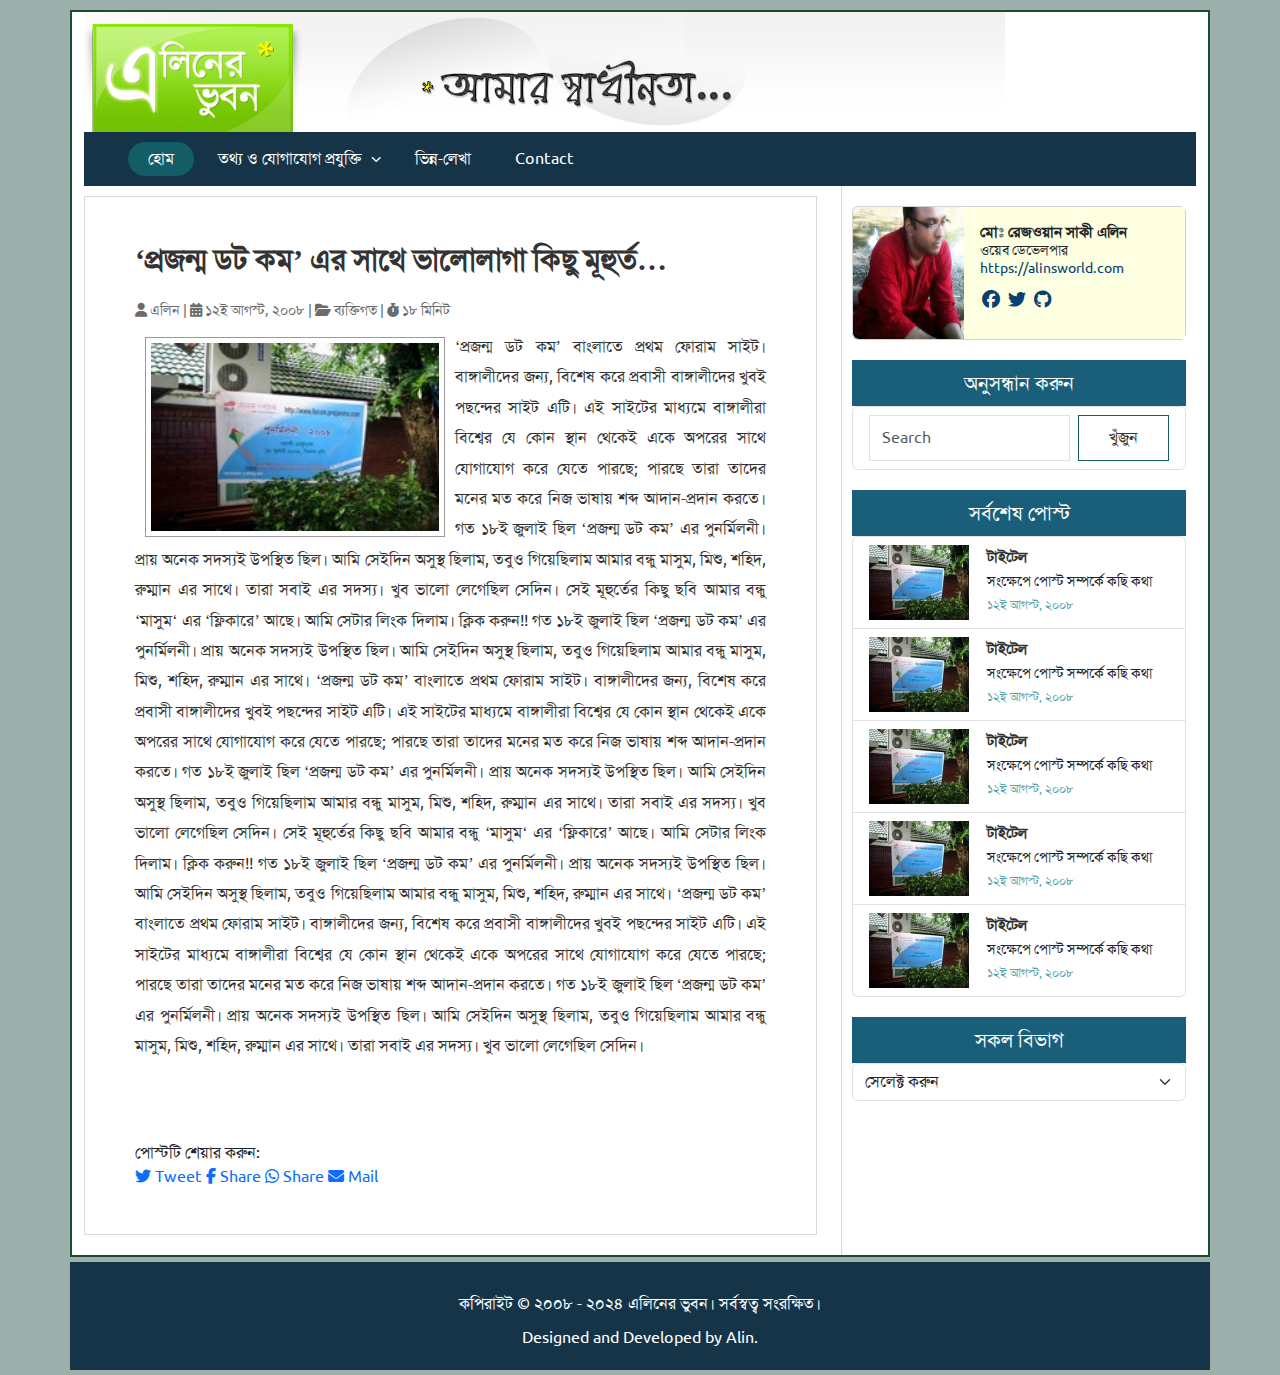
==== commit 82ea3c54: "modify search box and add searchbox in sidebar" ====
--- a/single_post.html
+++ b/single_post.html
@@ -191,6 +191,25 @@
 
                                 <div class="post-share">
                                     <div>পোস্টটি শেয়ার করুন:</div>
+                                    <div class="post-share-link-wrapper">
+                                        <a class="share-btn share-btn-twitter" href="#" rel="nofollow" target="_blank">
+                                            <i class="fab fa-twitter"></i>
+                                            <span class="mobilehide">Tweet</span>
+                                        </a>
+                                        <a class="share-btn share-btn-facebook" href="#" rel="nofollow" target="_blank">
+                                            <i class="fab fa-facebook-f"></i>
+                                            <span class="mobilehide">Share</span>
+                                        </a>
+                                        <a class="share-btn share-btn-whatsapp" href="#" rel="nofollow" target="_blank">
+                                            <i class="fab fa-whatsapp"></i>
+                                            <span class="mobilehide">Share</span>
+                                        </a>
+                                        <a class="share-btn share-btn-mail" href="#" rel="nofollow" target="_blank"
+                                            title="via email">
+                                            <i class="fas fa-envelope"></i>
+                                            <span class="mobilehide">Mail</span>
+                                        </a>
+                                    </div>
                                 </div>
 
 
@@ -236,7 +255,7 @@
                             <!-- Profile Card - single widget end here -->
 
                             <!-- Search - single widget start here -->
-                            <div class="widget-wrapper">
+                            <div class="d-md-none d-lg-block widget-wrapper">
                                 <div class="widget-title">অনুসন্ধান করুন</div>
                                 <ol class="list-group">
                                     <!-- single widget last post start here -->
@@ -259,7 +278,7 @@
                                 <ol class="list-group">
                                     <!-- single widget last post start here -->
                                     <li class="list-group-item d-flex justify-content-between align-items-start">
-                                        <div class="widget-post-image">
+                                        <div class="d-md-none d-lg-block widget-post-image">
                                             <img src="/assets/images/post_feature_image/post_feature_image.jpg"
                                                 width="80px">
                                         </div>
@@ -273,7 +292,7 @@
 
                                     <!-- single widget last post start here -->
                                     <li class="list-group-item d-flex justify-content-between align-items-start">
-                                        <div class="widget-post-image">
+                                        <div class="d-md-none d-lg-block widget-post-image">
                                             <img src="/assets/images/post_feature_image/post_feature_image.jpg"
                                                 width="80px">
                                         </div>
@@ -287,7 +306,7 @@
 
                                     <!-- single widget last post start here -->
                                     <li class="list-group-item d-flex justify-content-between align-items-start">
-                                        <div class="widget-post-image">
+                                        <div class="d-md-none d-lg-block widget-post-image">
                                             <img src="/assets/images/post_feature_image/post_feature_image.jpg"
                                                 width="80px">
                                         </div>
@@ -301,7 +320,7 @@
 
                                     <!-- single widget last post start here -->
                                     <li class="list-group-item d-flex justify-content-between align-items-start">
-                                        <div class="widget-post-image">
+                                        <div class="d-md-none d-lg-block widget-post-image">
                                             <img src="/assets/images/post_feature_image/post_feature_image.jpg"
                                                 width="80px">
                                         </div>
@@ -315,7 +334,7 @@
 
                                     <!-- single widget last post start here -->
                                     <li class="list-group-item d-flex justify-content-between align-items-start">
-                                        <div class="widget-post-image">
+                                        <div class="d-md-none d-lg-block widget-post-image">
                                             <img src="/assets/images/post_feature_image/post_feature_image.jpg"
                                                 width="80px">
                                         </div>
--- a/assets/css/style.css
+++ b/assets/css/style.css
@@ -263,8 +263,9 @@
     width: 300px;
     position: fixed;
     right: 0;
+    top: 0;
     z-index: 2000;
-    padding-top: 20px;
+    padding-top: 0;
     background: #153448;
     height: calc(100vh);
     -webkit-transform: translateX(110%);
@@ -470,7 +471,6 @@
 /* =========================== Navigation Dropdown Manu Bar End Here ======================================= */
 
 
-
 /* =========================== Body Part Start Here ======================================================== */
 .post-wrapper {
     padding-top: 10px;
@@ -633,6 +633,20 @@
     font-weight: normal;
 }
 
+/* search start here */
+.sidebar-search .form-control {
+    border-radius: 0;
+}
+
+.sidebar-search .search-button {
+    color: #fff;
+    padding: 10px 15px;
+}
+
+.form-control {
+    border-radius: 0;
+}
+
 .search-button {
     border: 1px solid #135D66;
     color: #333;
@@ -647,6 +661,8 @@
     background-color: #135D66;
     color: #fff;
 }
+
+/* search end here */
 
 /* =========================== Body Part End Here   ======================================================== */
 
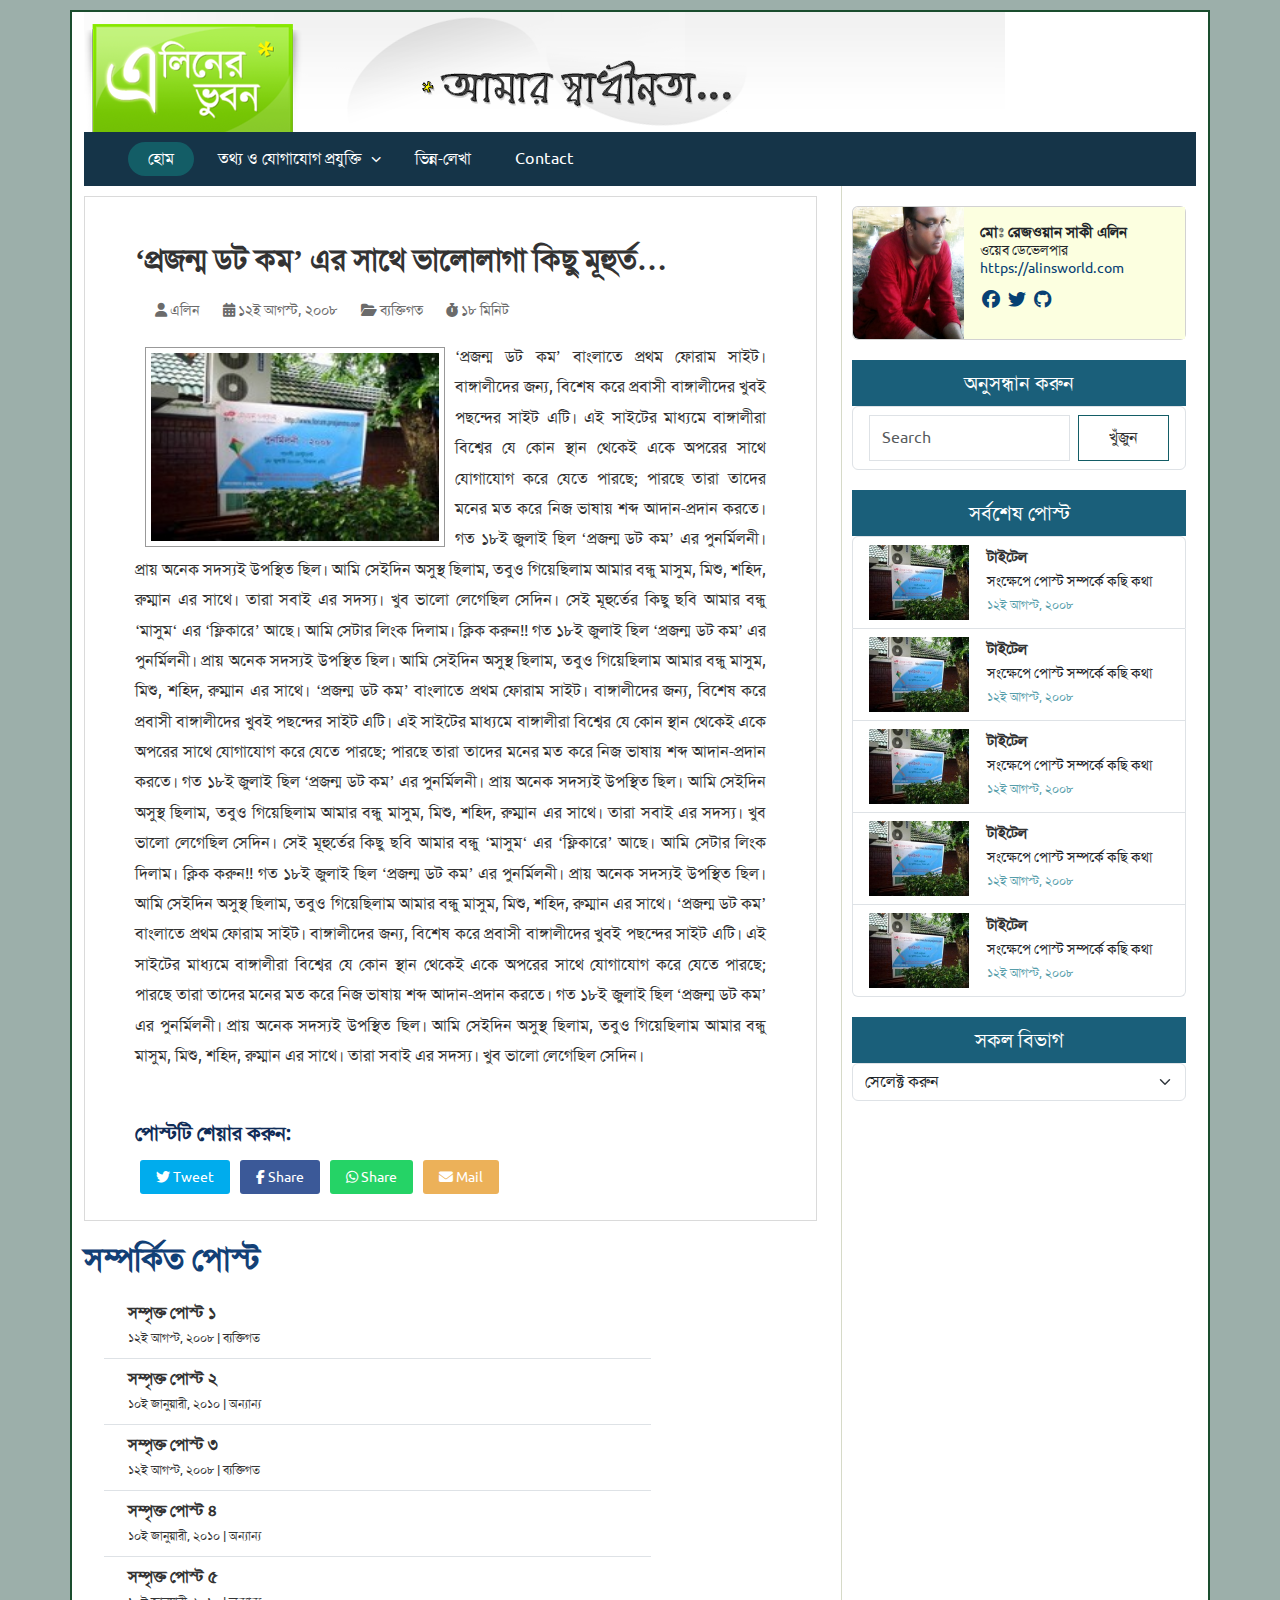
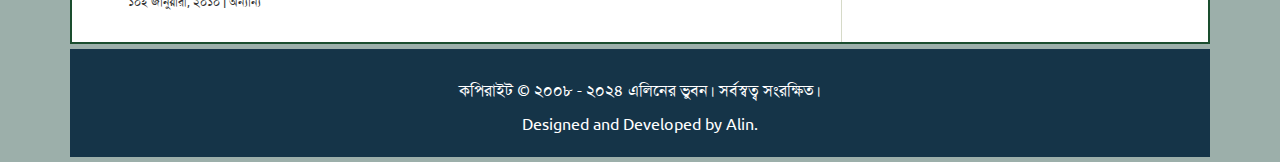
==== commit 761626c5: "single post with related post" ====
--- a/single_post.html
+++ b/single_post.html
@@ -145,8 +145,8 @@
                                     <a href="#">‘প্রজন্ম ডট কম’ এর সাথে ভালোলাগা কিছু মূহুর্ত…</a>
                                 </div>
                                 <div class="post-info">
-                                    <i class="fa-solid fa-user"></i> এলিন | <i class="fa-solid fa-calendar-days"></i>
-                                    ১২ই আগস্ট, ২০০৮ | <i class="fa-solid fa-folder-open"></i> ব্যক্তিগত | <i
+                                    <i class="fa-solid fa-user"></i> এলিন <i class="fa-solid fa-calendar-days"></i>
+                                    ১২ই আগস্ট, ২০০৮ <i class="fa-solid fa-folder-open"></i> ব্যক্তিগত <i
                                         class="fa-solid fa-stopwatch"></i> ১৮ মিনিট
                                 </div>
                                 <div class="post-feature-image">
@@ -190,24 +190,24 @@
                                 </div>
 
                                 <div class="post-share">
-                                    <div>পোস্টটি শেয়ার করুন:</div>
+                                    <div class="post-share-title">পোস্টটি শেয়ার করুন:</div>
                                     <div class="post-share-link-wrapper">
                                         <a class="share-btn share-btn-twitter" href="#" rel="nofollow" target="_blank">
                                             <i class="fab fa-twitter"></i>
-                                            <span class="mobilehide">Tweet</span>
+                                            <span class="d-none d-sm-none d-md-none d-lg-inline">Tweet</span>
                                         </a>
                                         <a class="share-btn share-btn-facebook" href="#" rel="nofollow" target="_blank">
                                             <i class="fab fa-facebook-f"></i>
-                                            <span class="mobilehide">Share</span>
+                                            <span class="d-none d-sm-none d-md-none d-lg-inline">Share</span>
                                         </a>
                                         <a class="share-btn share-btn-whatsapp" href="#" rel="nofollow" target="_blank">
                                             <i class="fab fa-whatsapp"></i>
-                                            <span class="mobilehide">Share</span>
+                                            <span class="d-none d-sm-none d-md-none d-lg-inline">Share</span>
                                         </a>
                                         <a class="share-btn share-btn-mail" href="#" rel="nofollow" target="_blank"
                                             title="via email">
                                             <i class="fas fa-envelope"></i>
-                                            <span class="mobilehide">Mail</span>
+                                            <span class="d-none d-sm-none d-md-none d-lg-inline">Mail</span>
                                         </a>
                                     </div>
                                 </div>
@@ -218,8 +218,49 @@
 
                         </div>
                         <!-- post part end here -->
+
+                        <div class="row related-post-wrapper">
+                            <div class="col-xl-12">
+                                <h2>সম্পর্কিত পোস্ট</h2>
+                                <div class="related-posts">
+                                    <ol class="list-group list-group-flush">
+                                        <li class="list-group-item d-flex justify-content-between align-items-start">
+                                            <div class="ms-2 me-auto">
+                                                <div class="fw-bold"><a href="#">সম্পৃক্ত পোস্ট ১</a></div>
+                                                <small>১২ই আগস্ট, ২০০৮ | ব্যক্তিগত</small>
+                                            </div>
+                                        </li>
+                                        <li class="list-group-item d-flex justify-content-between align-items-start">
+                                            <div class="ms-2 me-auto">
+                                                <div class="fw-bold"><a href="#">সম্পৃক্ত পোস্ট ২</a></div>
+                                                <small>১০ই জানুয়ারী, ২০১০ | অন্যান্য</small>
+                                            </div>
+                                        </li>
+                                        <li class="list-group-item d-flex justify-content-between align-items-start">
+                                            <div class="ms-2 me-auto">
+                                                <div class="fw-bold"><a href="#">সম্পৃক্ত পোস্ট ৩</a></div>
+                                                <small>১২ই আগস্ট, ২০০৮ | ব্যক্তিগত</small>
+                                            </div>
+                                        </li>
+                                        <li class="list-group-item d-flex justify-content-between align-items-start">
+                                            <div class="ms-2 me-auto">
+                                                <div class="fw-bold"><a href="#">সম্পৃক্ত পোস্ট ৪</a></div>
+                                                <small>১০ই জানুয়ারী, ২০১০ | অন্যান্য</small>
+                                            </div>
+                                        </li>
+                                        <li class="list-group-item d-flex justify-content-between align-items-start">
+                                            <div class="ms-2 me-auto">
+                                                <div class="fw-bold"><a href="#">সম্পৃক্ত পোস্ট ৫</a></div>
+                                                <small>১০ই জানুয়ারী, ২০১০ | অন্যান্য</small>
+                                            </div>
+                                        </li>
+                                    </ol>
+                                </div>
+                            </div>
+                        </div>
                     </div>
                     <!-- left side end here -->
+
 
                     <!-- right side start here -->
                     <div class="d-none d-sm-none d-md-block col-xl-4 col-sm-4">
--- a/assets/css/style.css
+++ b/assets/css/style.css
@@ -523,10 +523,15 @@
 }
 
 .post-info {
-    padding: 10px 0;
+    padding: 10px 0 20px 0;
     font-size: 14px;
     color: #6b6b6b;
     text-align: left;
+}
+
+.post-info i {
+    padding-left: 20px;
+    font-size: 14px;
 }
 
 .post-description {
@@ -775,12 +780,86 @@
 /* =========================== Profile Card End Here ==================================== */
 
 
-/* =========================== Single Post Start Here ========================= */
+/* =========================== Post Share Start Here ==================================== */
 .post-share {
-    padding: 80px 0 0 0;
-}
-
-/* =========================== Single Post End Here ========================= */
+    padding: 50px 0 0 0;
+}
+
+.post-share-title {
+    font-size: 20px;
+    color: #102C57;
+    font-weight: 600;
+}
+
+.post-share-link-wrapper {
+    padding: 15px 0;
+}
+
+.post-share-link-wrapper .share-btn {
+    float: left;
+    margin: 0 5px;
+    padding: 8px 16px;
+    border-radius: 3px;
+    color: #fff;
+    font-size: 14px;
+    line-height: 18px;
+    vertical-align: middle;
+    transition: .2s ease-in-out;
+}
+
+.post-share-link-wrapper .share-btn:hover {
+    float: left;
+    margin: 0 5px;
+    padding: 8px 16px;
+    border-radius: 3px;
+    color: #fff;
+    font-size: 14px;
+    line-height: 18px;
+    vertical-align: middle;
+    opacity: 0.8;
+}
+
+.post-share-link-wrapper .share-btn-twitter {
+    background-color: #00aced;
+}
+
+.post-share-link-wrapper .share-btn-facebook {
+    background-color: #3b5998;
+}
+
+.post-share-link-wrapper .share-btn-whatsapp {
+    background-color: #25d366;
+}
+
+.post-share-link-wrapper .share-btn-mail {
+    background-color: #ECB159;
+}
+
+/* =========================== Post Share End Here ==================================== */
+
+
+/* =========================== Related Post Start Here ==================================== */
+.related-post-wrapper h2 {
+    font-size: 32px;
+    font-weight: 700;
+    color: #124076;
+}
+
+.related-posts {
+    width: 80%;
+    padding: 5px 20px 20px 20px;
+}
+
+.related-posts a {
+    color: #333;
+}
+
+.related-posts small {
+    font-size: 12px;
+    color: #333;
+}
+
+/* =========================== Related Post End Here ==================================== */
 
 
 
